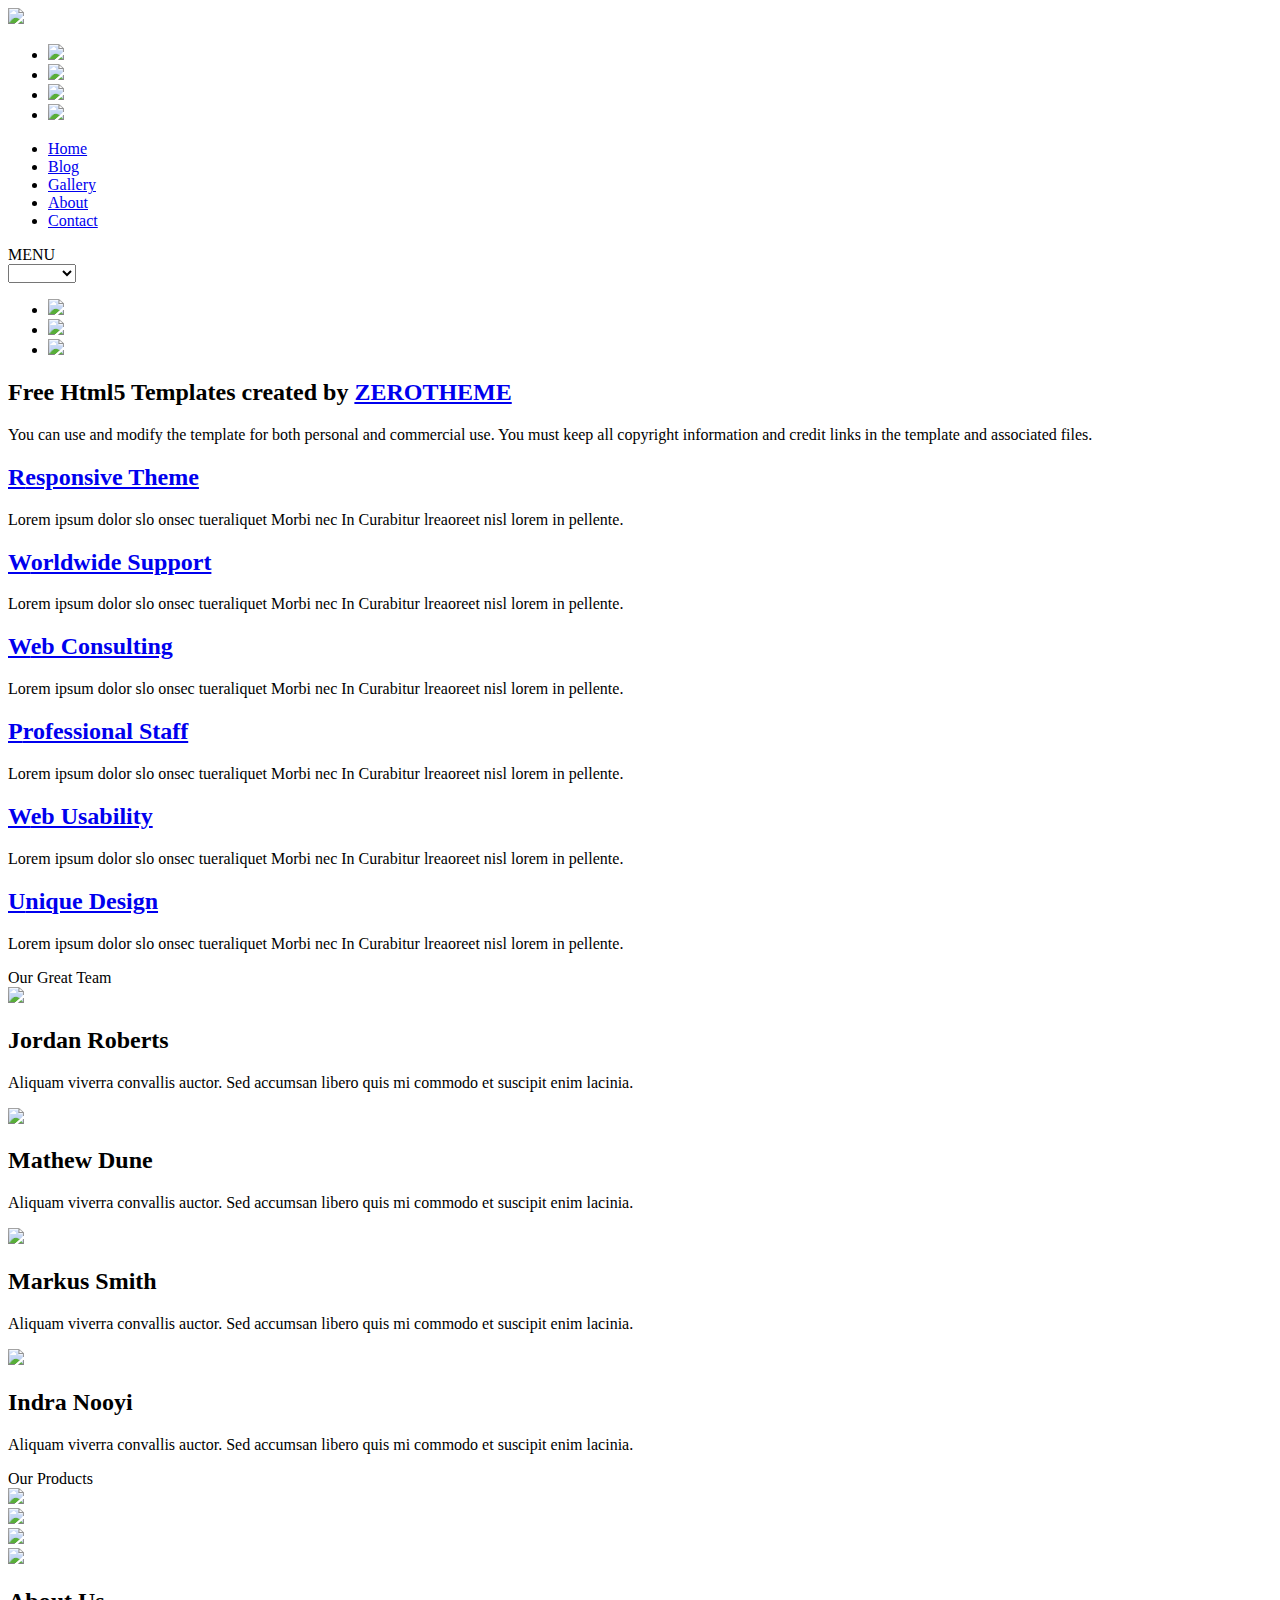
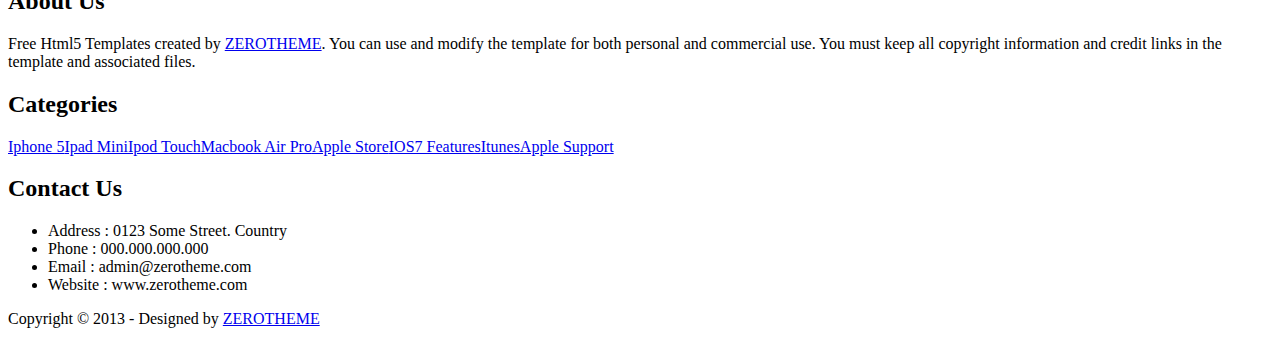
==== index.html @ 9ff7c89c "Add files via upload" ====
﻿<!DOCTYPE html>
<!--[if lt IE 7 ]><html class="ie ie6" lang="en"> <![endif]-->
<!--[if IE 7 ]><html class="ie ie7" lang="en"> <![endif]-->
<!--[if IE 8 ]><html class="ie ie8" lang="en"> <![endif]-->
<!--[if (gte IE 9)|!(IE)]><!--><html lang="en"> <!--<![endif]-->
<head>

    <!-- Basic Page Needs
  ================================================== -->
	<meta charset="utf-8">
	<title>zCorporate Free Html5 Responsive Template</title>
	<meta name="description" content="Free Html5 Templates and Free Responsive Themes Designed by Kimmy | zerotheme.com">
	<meta name="author" content="www.zerotheme.com">
	
    <!-- Mobile Specific Metas
  ================================================== -->
	<meta name="viewport" content="width=device-width, initial-scale=1, maximum-scale=1">
    
    <!-- CSS
  ================================================== -->
	<link rel="stylesheet" href="css/zerogrid.css">
	<link rel="stylesheet" href="css/style.css">
    <link rel="stylesheet" href="css/responsive.css">
	<link rel="stylesheet" href="css/responsiveslides.css" />
	
	<!--[if lt IE 8]>
       <div style=' clear: both; text-align:center; position: relative;'>
         <a href="http://windows.microsoft.com/en-US/internet-explorer/products/ie/home?ocid=ie6_countdown_bannercode">
           <img src="http://storage.ie6countdown.com/assets/100/images/banners/warning_bar_0000_us.jpg" border="0" height="42" width="820" alt="You are using an outdated browser. For a faster, safer browsing experience, upgrade for free today." />
        </a>
      </div>
    <![endif]-->
    <!--[if lt IE 9]>
		<script src="js/html5.js"></script>
		<script src="js/css3-mediaqueries.js"></script>
	<![endif]-->
	
	<link href='./images/favicon.ico' rel='icon' type='image/x-icon'/>
    <script src="js/jquery.min.js"></script>
	<script src="js/responsiveslides.js"></script>
	<script>
		$(function () {
		  $("#slider").responsiveSlides({
			auto: true,
			pager: false,
			nav: true,
			speed: 500,
			maxwidth: 962,
			namespace: "centered-btns"
		  });
		});
	</script>
</head>
<body>
<!--------------Header--------------->
<header>
	<div class="wrap-header zerogrid">
		<div id="logo"><a href="#"><img src="./images/logo.png"/></a></div>
		<div class="social">
			<ul>
				<li><a href="#"><img src="./images/social/facebook-icon.png" /></a></li>
				<li><a href="#"><img src="./images/social/google-icon.png" /></a></li>
				<li><a href="#"><img src="./images/social/twitter-bird-icon.png" /></a></li>
				<li><a href="#"><img src="./images/social/rss-icon.png" /></a></li>
			</ul>
		</div>
		<nav>
			<div class="wrap-nav">
				<div class="menu">
					<ul>
						<li class="current"><a href="index.html">Home</a></li>
						<li><a href="blog.html">Blog</a></li>
						<li><a href="gallery.html">Gallery</a></li>
						<li><a href="single.html">About</a></li>
						<li><a href="contact.html">Contact</a></li>
					</ul>
				</div>
				
				<div class="minimenu"><div>MENU</div>
					<select onchange="location=this.value">
						<option></option>
						<option value="index.html">Home</option>
						<option value="blog.html">Blog</option>
						<option value="gallery.html">Gallery</option>
						<option value="single.html">About</option>
						<option value="contact.html">Contact</option>
					</select>
				</div>
			</div>
		</nav>
	</div>
</header>

<div class="featured">
	<div class="wrap-featured zerogrid">
		<div class="slider">
			<div class="rslides_container">
				<ul class="rslides" id="slider">
					<li><img src="images/slide1.png"/></li>
					<li><img src="images/slide2.png"/></li>
					<li><img src="images/slide3.png"/></li>
				</ul>
			</div>
		</div>
	</div>
</div>

<!--------------Content--------------->
<section id="content">
	<div class="wrap-content zerogrid">
		
		<div class="row block01"><h2>Free Html5 Templates created by <a href="https://www.zerotheme.com" target="_blank">ZEROTHEME</a></h2>
		<p>You can use and modify the template for both personal and commercial use. You must keep all copyright information and credit links in the template and associated files.</p></div>
		
		<div class=divider></div>
		
		<div class="row block02">
			<div class="col-1-3">
				<div class="wrap-col">
					<a href="#"><h2><span>R</span>esponsive Theme</h2></a>
					<p>Lorem ipsum dolor slo onsec tueraliquet Morbi nec In Curabitur lreaoreet nisl lorem in pellente.</p>
				</div>
			</div>
			<div class="col-1-3">
				<div class="wrap-col">
					<a href="#"><h2><span>W</span>orldwide Support</h2></a>
					<p>Lorem ipsum dolor slo onsec tueraliquet Morbi nec In Curabitur lreaoreet nisl lorem in pellente.</p>
				</div>
			</div>
			<div class="col-1-3">
				<div class="wrap-col">
					<a href="#"><h2><span>W</span>eb Consulting</h2></a>
					<p>Lorem ipsum dolor slo onsec tueraliquet Morbi nec In Curabitur lreaoreet nisl lorem in pellente.</p>
				</div>
			</div>
			<div class="col-1-3">
				<div class="wrap-col">
					<a href="#"><h2><span>P</span>rofessional Staff</h2></a>
					<p>Lorem ipsum dolor slo onsec tueraliquet Morbi nec In Curabitur lreaoreet nisl lorem in pellente.</p>
				</div>
			</div>
			<div class="col-1-3">
				<div class="wrap-col">
					<a href="#"><h2><span>W</span>eb Usability</h2></a>
					<p>Lorem ipsum dolor slo onsec tueraliquet Morbi nec In Curabitur lreaoreet nisl lorem in pellente.</p>
				</div>
			</div>
			<div class="col-1-3">
				<div class="wrap-col">
					<a href="#"><h2><span>U</span>nique Design</h2></a>
					<p>Lorem ipsum dolor slo onsec tueraliquet Morbi nec In Curabitur lreaoreet nisl lorem in pellente.</p>
				</div>
			</div>
		</div>
		
		<div class="row block03">
			<div class="title"><span>Our Great Team</span></div>
			
			<div class="col-1-4">
				<div class="wrap-col">
					<img src="images/img1.jpg" />
					<h2>Jordan Roberts</h2>
					<p>Aliquam viverra convallis auctor. Sed accumsan libero quis mi commodo et suscipit enim lacinia. </p>
				</div>
			</div>
			<div class="col-1-4">
				<div class="wrap-col">
					<img src="images/img2.jpg" />
					<h2>Mathew Dune</h2>
					<p>Aliquam viverra convallis auctor. Sed accumsan libero quis mi commodo et suscipit enim lacinia. </p>
				</div>
			</div>
			<div class="col-1-4">
				<div class="wrap-col">
					<img src="images/img3.jpg" />
					<h2>Markus Smith</h2>
					<p>Aliquam viverra convallis auctor. Sed accumsan libero quis mi commodo et suscipit enim lacinia. </p>
				</div>
			</div>
			<div class="col-1-4">
				<div class="wrap-col">
					<img src="images/img4.jpg" />
					<h2>Indra Nooyi</h2>
					<p>Aliquam viverra convallis auctor. Sed accumsan libero quis mi commodo et suscipit enim lacinia. </p>
				</div>
			</div>
		</div>
		
		<div class="row block03 gallery">
			<div class="title"><span>Our Products</span></div>
			<div class="col-1-2">
				<div class="wrap-col">
					<a href="#"><img src="images/pro1.jpg" class="grayscale"/></a>
				</div>
			</div>
			<div class="col-1-2">
				<div class="wrap-col">
					<a href="#"><img src="images/pro2.jpg" class="grayscale"/></a>
				</div>
			</div>
			<div class="col-1-2">
				<div class="wrap-col">
					<a href="#"><img src="images/pro3.jpg" class="grayscale"/></a>
				</div>
			</div>
			<div class="col-1-2">
				<div class="wrap-col">
					<a href="#"><img src="images/pro4.jpg" class="grayscale"/></a>
				</div>
			</div>
		</div>
		
	</div>
</section>
<!--------------Footer--------------->
<footer>
	<div class="wrap-footer zerogrid">
		<div class="row">
			<div class="col-1-3">
				<div class="wrap-col">
					<div class="box">
						<div class="heading"><h2>About Us</h2></div>
						<div class="content">
							<p>Free Html5 Templates created by <a href="https://www.zerotheme.com" target="_blank">ZEROTHEME</a>. You can use and modify the template for both personal and commercial use. You must keep all copyright information and credit links in the template and associated files.</p>
						</div>
					</div>
				</div>
			</div>
			<div class="col-1-3">
				<div class="wrap-col">
					<div class="box">
						<div class="heading"><h2>Categories</h2></div>
						<div class="content">
							<div class="tag">
								<a href="#">Iphone 5</a><a href="#">Ipad Mini</a><a href="#">Ipod Touch</a><a href="#">Macbook Air Pro</a><a href="#">Apple Store</a><a href="#">IOS7 Features</a><a href="#">Itunes</a><a href="#">Apple Support</a>
							</div>
						</div>
					</div>
				</div>
			</div>
			<div class="col-1-3">
				<div class="wrap-col">
					<div class="box">
						<div class="heading"><h2>Contact Us</h2></div>
						<div class="content">
							<ul>
								<li>Address : 0123 Some Street. Country</li>
								<li>Phone : 000.000.000.000</li>
								<li>Email : admin@zerotheme.com</li>
								<li>Website : www.zerotheme.com</li>
							</ul>
						</div>
					</div>
				</div>
			</div>
		</div>
	</div>
	
	<div class="copyright">
		<p>Copyright © 2013 - Designed by <a href="https://www.zerotheme.com">ZEROTHEME</a></p>
	</div>
</footer>
</body></html>
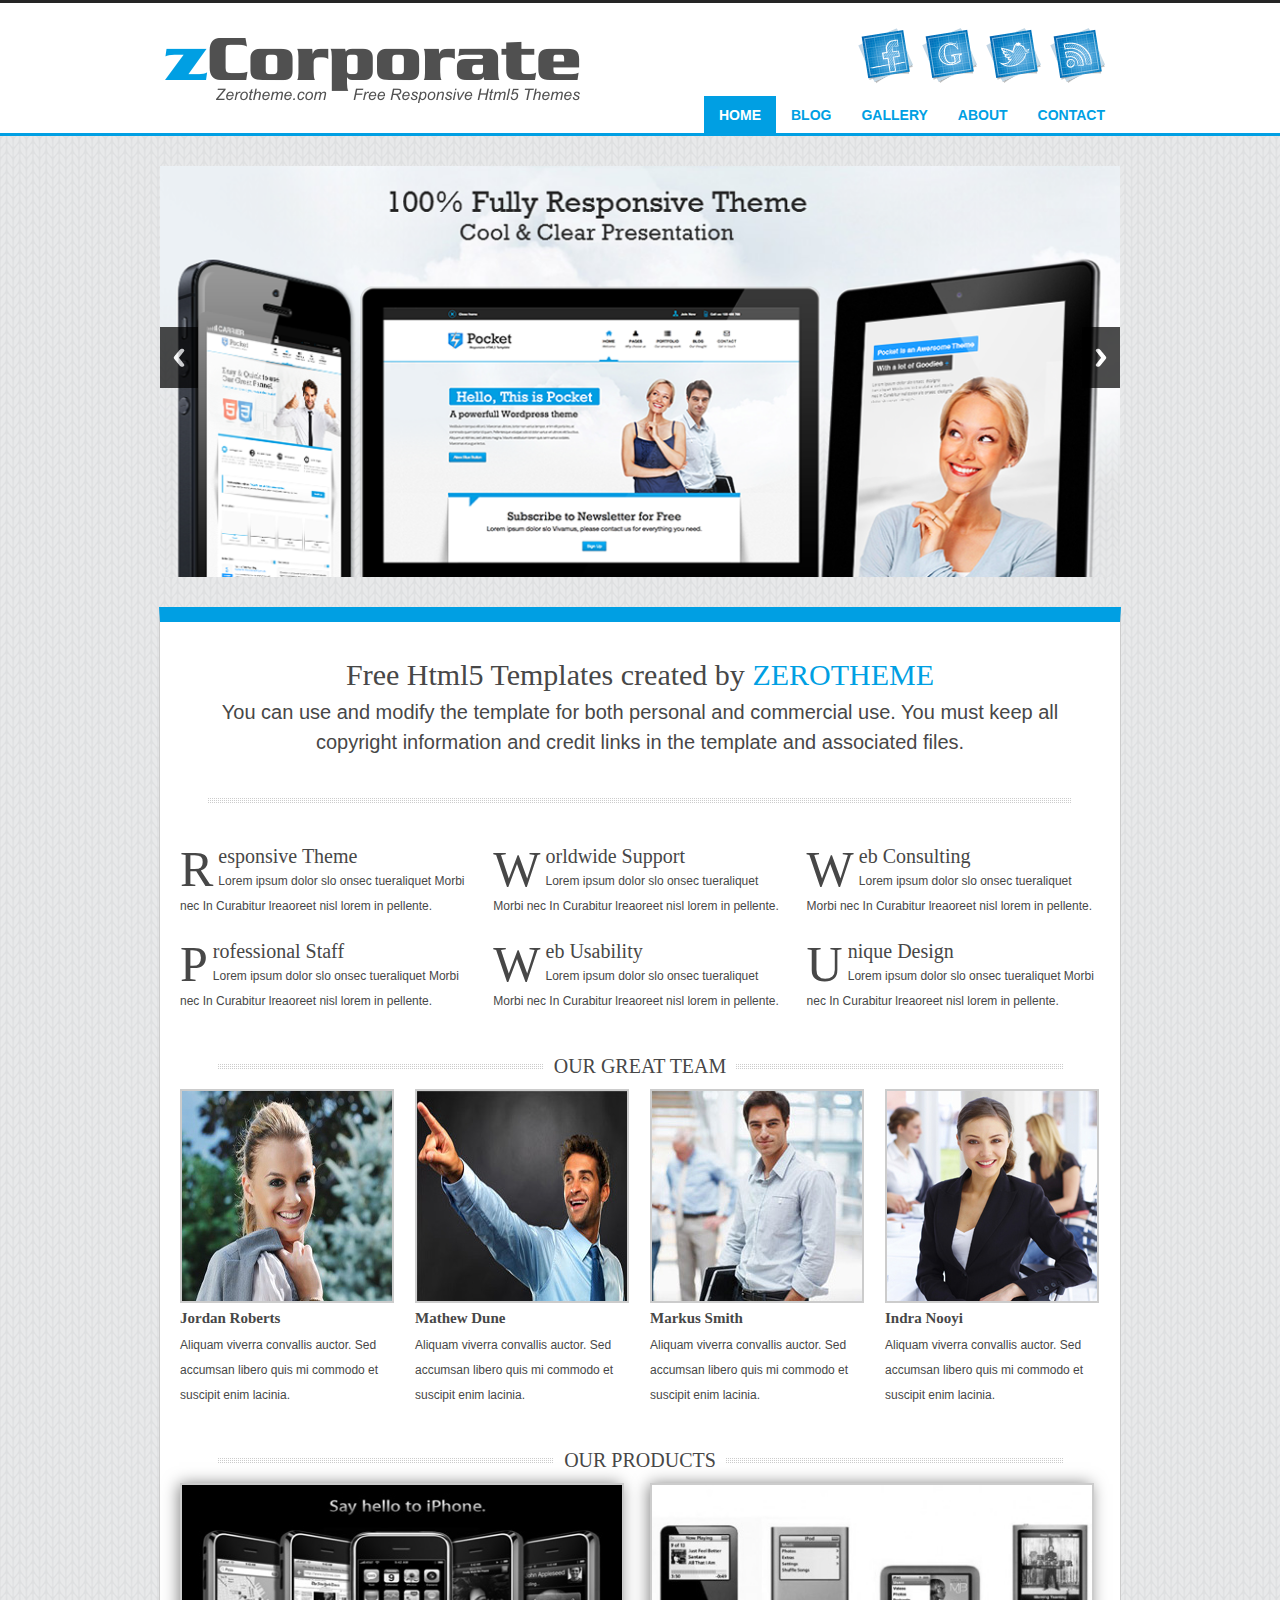
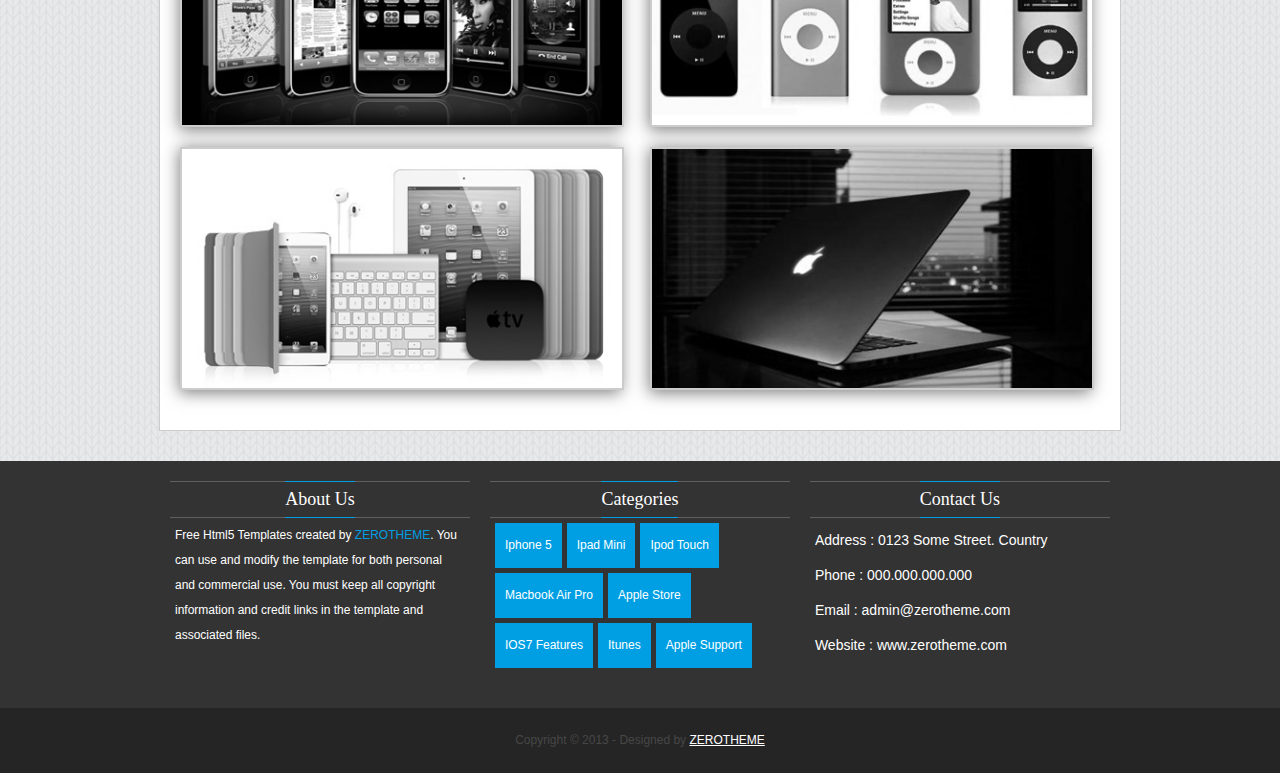
==== commit 88fabb32: "test" ====
--- a/index.html
+++ b/index.html
@@ -1,263 +1,263 @@
-﻿<!DOCTYPE html>
-<!--[if lt IE 7 ]><html class="ie ie6" lang="en"> <![endif]-->
-<!--[if IE 7 ]><html class="ie ie7" lang="en"> <![endif]-->
-<!--[if IE 8 ]><html class="ie ie8" lang="en"> <![endif]-->
-<!--[if (gte IE 9)|!(IE)]><!--><html lang="en"> <!--<![endif]-->
-<head>
-
-    <!-- Basic Page Needs
-  ================================================== -->
-	<meta charset="utf-8">
-	<title>zCorporate Free Html5 Responsive Template</title>
-	<meta name="description" content="Free Html5 Templates and Free Responsive Themes Designed by Kimmy | zerotheme.com">
-	<meta name="author" content="www.zerotheme.com">
-	
-    <!-- Mobile Specific Metas
-  ================================================== -->
-	<meta name="viewport" content="width=device-width, initial-scale=1, maximum-scale=1">
-    
-    <!-- CSS
-  ================================================== -->
-	<link rel="stylesheet" href="css/zerogrid.css">
-	<link rel="stylesheet" href="css/style.css">
-    <link rel="stylesheet" href="css/responsive.css">
-	<link rel="stylesheet" href="css/responsiveslides.css" />
-	
-	<!--[if lt IE 8]>
-       <div style=' clear: both; text-align:center; position: relative;'>
-         <a href="http://windows.microsoft.com/en-US/internet-explorer/products/ie/home?ocid=ie6_countdown_bannercode">
-           <img src="http://storage.ie6countdown.com/assets/100/images/banners/warning_bar_0000_us.jpg" border="0" height="42" width="820" alt="You are using an outdated browser. For a faster, safer browsing experience, upgrade for free today." />
-        </a>
-      </div>
-    <![endif]-->
-    <!--[if lt IE 9]>
-		<script src="js/html5.js"></script>
-		<script src="js/css3-mediaqueries.js"></script>
-	<![endif]-->
-	
-	<link href='./images/favicon.ico' rel='icon' type='image/x-icon'/>
-    <script src="js/jquery.min.js"></script>
-	<script src="js/responsiveslides.js"></script>
-	<script>
-		$(function () {
-		  $("#slider").responsiveSlides({
-			auto: true,
-			pager: false,
-			nav: true,
-			speed: 500,
-			maxwidth: 962,
-			namespace: "centered-btns"
-		  });
-		});
-	</script>
-</head>
-<body>
-<!--------------Header--------------->
-<header>
-	<div class="wrap-header zerogrid">
-		<div id="logo"><a href="#"><img src="./images/logo.png"/></a></div>
-		<div class="social">
-			<ul>
-				<li><a href="#"><img src="./images/social/facebook-icon.png" /></a></li>
-				<li><a href="#"><img src="./images/social/google-icon.png" /></a></li>
-				<li><a href="#"><img src="./images/social/twitter-bird-icon.png" /></a></li>
-				<li><a href="#"><img src="./images/social/rss-icon.png" /></a></li>
-			</ul>
-		</div>
-		<nav>
-			<div class="wrap-nav">
-				<div class="menu">
-					<ul>
-						<li class="current"><a href="index.html">Home</a></li>
-						<li><a href="blog.html">Blog</a></li>
-						<li><a href="gallery.html">Gallery</a></li>
-						<li><a href="single.html">About</a></li>
-						<li><a href="contact.html">Contact</a></li>
-					</ul>
-				</div>
-				
-				<div class="minimenu"><div>MENU</div>
-					<select onchange="location=this.value">
-						<option></option>
-						<option value="index.html">Home</option>
-						<option value="blog.html">Blog</option>
-						<option value="gallery.html">Gallery</option>
-						<option value="single.html">About</option>
-						<option value="contact.html">Contact</option>
-					</select>
-				</div>
-			</div>
-		</nav>
-	</div>
-</header>
-
-<div class="featured">
-	<div class="wrap-featured zerogrid">
-		<div class="slider">
-			<div class="rslides_container">
-				<ul class="rslides" id="slider">
-					<li><img src="images/slide1.png"/></li>
-					<li><img src="images/slide2.png"/></li>
-					<li><img src="images/slide3.png"/></li>
-				</ul>
-			</div>
-		</div>
-	</div>
-</div>
-
-<!--------------Content--------------->
-<section id="content">
-	<div class="wrap-content zerogrid">
-		
-		<div class="row block01"><h2>Free Html5 Templates created by <a href="https://www.zerotheme.com" target="_blank">ZEROTHEME</a></h2>
-		<p>You can use and modify the template for both personal and commercial use. You must keep all copyright information and credit links in the template and associated files.</p></div>
-		
-		<div class=divider></div>
-		
-		<div class="row block02">
-			<div class="col-1-3">
-				<div class="wrap-col">
-					<a href="#"><h2><span>R</span>esponsive Theme</h2></a>
-					<p>Lorem ipsum dolor slo onsec tueraliquet Morbi nec In Curabitur lreaoreet nisl lorem in pellente.</p>
-				</div>
-			</div>
-			<div class="col-1-3">
-				<div class="wrap-col">
-					<a href="#"><h2><span>W</span>orldwide Support</h2></a>
-					<p>Lorem ipsum dolor slo onsec tueraliquet Morbi nec In Curabitur lreaoreet nisl lorem in pellente.</p>
-				</div>
-			</div>
-			<div class="col-1-3">
-				<div class="wrap-col">
-					<a href="#"><h2><span>W</span>eb Consulting</h2></a>
-					<p>Lorem ipsum dolor slo onsec tueraliquet Morbi nec In Curabitur lreaoreet nisl lorem in pellente.</p>
-				</div>
-			</div>
-			<div class="col-1-3">
-				<div class="wrap-col">
-					<a href="#"><h2><span>P</span>rofessional Staff</h2></a>
-					<p>Lorem ipsum dolor slo onsec tueraliquet Morbi nec In Curabitur lreaoreet nisl lorem in pellente.</p>
-				</div>
-			</div>
-			<div class="col-1-3">
-				<div class="wrap-col">
-					<a href="#"><h2><span>W</span>eb Usability</h2></a>
-					<p>Lorem ipsum dolor slo onsec tueraliquet Morbi nec In Curabitur lreaoreet nisl lorem in pellente.</p>
-				</div>
-			</div>
-			<div class="col-1-3">
-				<div class="wrap-col">
-					<a href="#"><h2><span>U</span>nique Design</h2></a>
-					<p>Lorem ipsum dolor slo onsec tueraliquet Morbi nec In Curabitur lreaoreet nisl lorem in pellente.</p>
-				</div>
-			</div>
-		</div>
-		
-		<div class="row block03">
-			<div class="title"><span>Our Great Team</span></div>
-			
-			<div class="col-1-4">
-				<div class="wrap-col">
-					<img src="images/img1.jpg" />
-					<h2>Jordan Roberts</h2>
-					<p>Aliquam viverra convallis auctor. Sed accumsan libero quis mi commodo et suscipit enim lacinia. </p>
-				</div>
-			</div>
-			<div class="col-1-4">
-				<div class="wrap-col">
-					<img src="images/img2.jpg" />
-					<h2>Mathew Dune</h2>
-					<p>Aliquam viverra convallis auctor. Sed accumsan libero quis mi commodo et suscipit enim lacinia. </p>
-				</div>
-			</div>
-			<div class="col-1-4">
-				<div class="wrap-col">
-					<img src="images/img3.jpg" />
-					<h2>Markus Smith</h2>
-					<p>Aliquam viverra convallis auctor. Sed accumsan libero quis mi commodo et suscipit enim lacinia. </p>
-				</div>
-			</div>
-			<div class="col-1-4">
-				<div class="wrap-col">
-					<img src="images/img4.jpg" />
-					<h2>Indra Nooyi</h2>
-					<p>Aliquam viverra convallis auctor. Sed accumsan libero quis mi commodo et suscipit enim lacinia. </p>
-				</div>
-			</div>
-		</div>
-		
-		<div class="row block03 gallery">
-			<div class="title"><span>Our Products</span></div>
-			<div class="col-1-2">
-				<div class="wrap-col">
-					<a href="#"><img src="images/pro1.jpg" class="grayscale"/></a>
-				</div>
-			</div>
-			<div class="col-1-2">
-				<div class="wrap-col">
-					<a href="#"><img src="images/pro2.jpg" class="grayscale"/></a>
-				</div>
-			</div>
-			<div class="col-1-2">
-				<div class="wrap-col">
-					<a href="#"><img src="images/pro3.jpg" class="grayscale"/></a>
-				</div>
-			</div>
-			<div class="col-1-2">
-				<div class="wrap-col">
-					<a href="#"><img src="images/pro4.jpg" class="grayscale"/></a>
-				</div>
-			</div>
-		</div>
-		
-	</div>
-</section>
-<!--------------Footer--------------->
-<footer>
-	<div class="wrap-footer zerogrid">
-		<div class="row">
-			<div class="col-1-3">
-				<div class="wrap-col">
-					<div class="box">
-						<div class="heading"><h2>About Us</h2></div>
-						<div class="content">
-							<p>Free Html5 Templates created by <a href="https://www.zerotheme.com" target="_blank">ZEROTHEME</a>. You can use and modify the template for both personal and commercial use. You must keep all copyright information and credit links in the template and associated files.</p>
-						</div>
-					</div>
-				</div>
-			</div>
-			<div class="col-1-3">
-				<div class="wrap-col">
-					<div class="box">
-						<div class="heading"><h2>Categories</h2></div>
-						<div class="content">
-							<div class="tag">
-								<a href="#">Iphone 5</a><a href="#">Ipad Mini</a><a href="#">Ipod Touch</a><a href="#">Macbook Air Pro</a><a href="#">Apple Store</a><a href="#">IOS7 Features</a><a href="#">Itunes</a><a href="#">Apple Support</a>
-							</div>
-						</div>
-					</div>
-				</div>
-			</div>
-			<div class="col-1-3">
-				<div class="wrap-col">
-					<div class="box">
-						<div class="heading"><h2>Contact Us</h2></div>
-						<div class="content">
-							<ul>
-								<li>Address : 0123 Some Street. Country</li>
-								<li>Phone : 000.000.000.000</li>
-								<li>Email : admin@zerotheme.com</li>
-								<li>Website : www.zerotheme.com</li>
-							</ul>
-						</div>
-					</div>
-				</div>
-			</div>
-		</div>
-	</div>
-	
-	<div class="copyright">
-		<p>Copyright © 2013 - Designed by <a href="https://www.zerotheme.com">ZEROTHEME</a></p>
-	</div>
-</footer>
+﻿<!DOCTYPE html>
+<!--[if lt IE 7 ]><html class="ie ie6" lang="en"> <![endif]-->
+<!--[if IE 7 ]><html class="ie ie7" lang="en"> <![endif]-->
+<!--[if IE 8 ]><html class="ie ie8" lang="en"> <![endif]-->
+<!--[if (gte IE 9)|!(IE)]><!--><html lang="en"> <!--<![endif]-->
+<head>
+
+    <!-- Basic Page Needs
+  ================================================== -->
+	<meta charset="utf-8">
+	<title>zCorporate Free Html5 Responsive Template</title>
+	<meta name="description" content="Free Html5 Templates and Free Responsive Themes Designed by Kimmy | zerotheme.com">
+	<meta name="author" content="www.zerotheme.com">
+	
+    <!-- Mobile Specific Metas
+  ================================================== -->
+	<meta name="viewport" content="width=device-width, initial-scale=1, maximum-scale=1">
+    
+    <!-- CSS
+  ================================================== -->
+	<link rel="stylesheet" href="css/zerogrid.css">
+	<link rel="stylesheet" href="css/style.css">
+    <link rel="stylesheet" href="css/responsive.css">
+	<link rel="stylesheet" href="css/responsiveslides.css" />
+	
+	<!--[if lt IE 8]>
+       <div style=' clear: both; text-align:center; position: relative;'>
+         <a href="http://windows.microsoft.com/en-US/internet-explorer/products/ie/home?ocid=ie6_countdown_bannercode">
+           <img src="http://storage.ie6countdown.com/assets/100/images/banners/warning_bar_0000_us.jpg" border="0" height="42" width="820" alt="You are using an outdated browser. For a faster, safer browsing experience, upgrade for free today." />
+        </a>
+      </div>
+    <![endif]-->
+    <!--[if lt IE 9]>
+		<script src="js/html5.js"></script>
+		<script src="js/css3-mediaqueries.js"></script>
+	<![endif]-->
+	
+	<link href='./images/favicon.ico' rel='icon' type='image/x-icon'/>
+    <script src="js/jquery.min.js"></script>
+	<script src="js/responsiveslides.js"></script>
+	<script>
+		$(function () {
+		  $("#slider").responsiveSlides({
+			auto: true,
+			pager: false,
+			nav: true,
+			speed: 500,
+			maxwidth: 962,
+			namespace: "centered-btns"
+		  });
+		});
+	</script>
+</head>
+<body>
+<!--------------Header--------------->
+<header>
+	<div class="wrap-header zerogrid">
+		<div id="logo"><a href="#"><img src="./images/logo.png"/></a></div>
+		<div class="social">
+			<ul>
+				<li><a href="#"><img src="./images/social/facebook-icon.png" /></a></li>
+				<li><a href="#"><img src="./images/social/google-icon.png" /></a></li>
+				<li><a href="#"><img src="./images/social/twitter-bird-icon.png" /></a></li>
+				<li><a href="#"><img src="./images/social/rss-icon.png" /></a></li>
+			</ul>
+		</div>
+		<nav>
+			<div class="wrap-nav">
+				<div class="menu">
+					<ul>
+						<li class="current"><a href="index.html">Home</a></li>
+						<li><a href="blog.html">Blog</a></li>
+						<li><a href="gallery.html">Gallery</a></li>
+						<li><a href="single.html">About</a></li>
+						<li><a href="contact.html">Contact</a></li>
+					</ul>
+				</div>
+				
+				<div class="minimenu"><div>MENU</div>
+					<select onchange="location=this.value">
+						<option></option>
+						<option value="index.html">Home</option>
+						<option value="blog.html">Blog</option>
+						<option value="gallery.html">Gallery</option>
+						<option value="single.html">About</option>
+						<option value="contact.html">Contact</option>
+					</select>
+				</div>
+			</div>
+		</nav>
+	</div>
+</header>
+
+<div class="featured">
+	<div class="wrap-featured zerogrid">
+		<div class="slider">
+			<div class="rslides_container">
+				<ul class="rslides" id="slider">
+					<li><img src="images/slide1.png"/></li>
+					<li><img src="images/slide2.png"/></li>
+					<li><img src="images/slide3.png"/></li>
+				</ul>
+			</div>
+		</div>
+	</div>
+</div>
+
+<!--------------Content--------------->
+<section id="content">
+	<div class="wrap-content zerogrid">
+		
+		<div class="row block01"><h2>Free Html5 Templates created by <a href="https://www.zerotheme.com" target="_blank">ZEROTHEME</a></h2>
+		<p>You can use and modify the template for both personal and commercial use. You must keep all copyright information and credit links in the template and associated files.</p></div>
+		
+		<div class=divider></div>
+		
+		<div class="row block02">
+			<div class="col-1-3">
+				<div class="wrap-col">
+					<a href="#"><h2><span>R</span>esponsive Theme</h2></a>
+					<p>Lorem ipsum dolor slo onsec tueraliquet Morbi nec In Curabitur lreaoreet nisl lorem in pellente.</p>
+				</div>
+			</div>
+			<div class="col-1-3">
+				<div class="wrap-col">
+					<a href="#"><h2><span>W</span>orldwide Support</h2></a>
+					<p>Lorem ipsum dolor slo onsec tueraliquet Morbi nec In Curabitur lreaoreet nisl lorem in pellente.</p>
+				</div>
+			</div>
+			<div class="col-1-3">
+				<div class="wrap-col">
+					<a href="#"><h2><span>W</span>eb Consulting</h2></a>
+					<p>Lorem ipsum dolor slo onsec tueraliquet Morbi nec In Curabitur lreaoreet nisl lorem in pellente.</p>
+				</div>
+			</div>
+			<div class="col-1-3">
+				<div class="wrap-col">
+					<a href="#"><h2><span>P</span>rofessional Staff</h2></a>
+					<p>Lorem ipsum dolor slo onsec tueraliquet Morbi nec In Curabitur lreaoreet nisl lorem in pellente.</p>
+				</div>
+			</div>
+			<div class="col-1-3">
+				<div class="wrap-col">
+					<a href="#"><h2><span>W</span>eb Usability</h2></a>
+					<p>Lorem ipsum dolor slo onsec tueraliquet Morbi nec In Curabitur lreaoreet nisl lorem in pellente.</p>
+				</div>
+			</div>
+			<div class="col-1-3">
+				<div class="wrap-col">
+					<a href="#"><h2><span>U</span>nique Design</h2></a>
+					<p>Lorem ipsum dolor slo onsec tueraliquet Morbi nec In Curabitur lreaoreet nisl lorem in pellente.</p>
+				</div>
+			</div>
+		</div>
+		
+		<div class="row block03">
+			<div class="title"><span>Our Great Team</span></div>
+			
+			<div class="col-1-4">
+				<div class="wrap-col">
+					<img src="images/img1.jpg" />
+					<h2>Jordan Roberts</h2>
+					<p>Aliquam viverra convallis auctor. Sed accumsan libero quis mi commodo et suscipit enim lacinia. </p>
+				</div>
+			</div>
+			<div class="col-1-4">
+				<div class="wrap-col">
+					<img src="images/img2.jpg" />
+					<h2>Mathew Dune</h2>
+					<p>Aliquam viverra convallis auctor. Sed accumsan libero quis mi commodo et suscipit enim lacinia. </p>
+				</div>
+			</div>
+			<div class="col-1-4">
+				<div class="wrap-col">
+					<img src="images/img3.jpg" />
+					<h2>Markus Smith</h2>
+					<p>Aliquam viverra convallis auctor. Sed accumsan libero quis mi commodo et suscipit enim lacinia. </p>
+				</div>
+			</div>
+			<div class="col-1-4">
+				<div class="wrap-col">
+					<img src="images/img4.jpg" />
+					<h2>Indra Nooyi</h2>
+					<p>Aliquam viverra convallis auctor. Sed accumsan libero quis mi commodo et suscipit enim lacinia. </p>
+				</div>
+			</div>
+		</div>
+		
+		<div class="row block03 gallery">
+			<div class="title"><span>Our Products</span></div>
+			<div class="col-1-2">
+				<div class="wrap-col">
+					<a href="#"><img src="images/pro1.jpg" class="grayscale"/></a>
+				</div>
+			</div>
+			<div class="col-1-2">
+				<div class="wrap-col">
+					<a href="#"><img src="images/pro2.jpg" class="grayscale"/></a>
+				</div>
+			</div>
+			<div class="col-1-2">
+				<div class="wrap-col">
+					<a href="#"><img src="images/pro3.jpg" class="grayscale"/></a>
+				</div>
+			</div>
+			<div class="col-1-2">
+				<div class="wrap-col">
+					<a href="#"><img src="images/pro4.jpg" class="grayscale"/></a>
+				</div>
+			</div>
+		</div>
+		
+	</div>
+</section>
+<!--------------Footer--------------->
+<footer>
+	<div class="wrap-footer zerogrid">
+		<div class="row">
+			<div class="col-1-3">
+				<div class="wrap-col">
+					<div class="box">
+						<div class="heading"><h2>About Us</h2></div>
+						<div class="content">
+							<p>Free Html5 Templates created by <a href="https://www.zerotheme.com" target="_blank">ZEROTHEME</a>. You can use and modify the template for both personal and commercial use. You must keep all copyright information and credit links in the template and associated files.</p>
+						</div>
+					</div>
+				</div>
+			</div>
+			<div class="col-1-3">
+				<div class="wrap-col">
+					<div class="box">
+						<div class="heading"><h2>Categories</h2></div>
+						<div class="content">
+							<div class="tag">
+								<a href="#">Iphone 5</a><a href="#">Ipad Mini</a><a href="#">Ipod Touch</a><a href="#">Macbook Air Pro</a><a href="#">Apple Store</a><a href="#">IOS7 Features</a><a href="#">Itunes</a><a href="#">Apple Support</a>
+							</div>
+						</div>
+					</div>
+				</div>
+			</div>
+			<div class="col-1-3">
+				<div class="wrap-col">
+					<div class="box">
+						<div class="heading"><h2>Contact Us</h2></div>
+						<div class="content">
+							<ul>
+								<li>Address : 0123 Some Street. Country</li>
+								<li>Phone : 000.000.000.000</li>
+								<li>Email : admin@zerotheme.com</li>
+								<li>Website : www.zerotheme.com</li>
+							</ul>
+						</div>
+					</div>
+				</div>
+			</div>
+		</div>
+	</div>
+	
+	<div class="copyright">
+		<p>Copyright © 2013 - Designed by <a href="https://www.zerotheme.com">ZEROTHEME</a></p>
+	</div>
+</footer>
 </body></html>--- a/css/zerogrid.css
+++ b/css/zerogrid.css
@@ -0,0 +1,63 @@
+/*
+Free Html5 Responsive Templates
+Author: Kimmy
+Author URI: https://www.zerotheme.com/
+*/
+/* -------------------------------------------- */
+/* ------------------Grid System--------------- */ 
+.zerogrid{ width: 960px; position: relative; margin: 0 auto; padding: 0px;}
+.zerogrid:after { content: "\0020"; display: block; height: 0; clear: both; visibility: hidden; }
+
+.zerogrid .row{}
+.zerogrid .row:before,.row:after { content: '\0020'; display: block; overflow: hidden; visibility: hidden; width: 0; height: 0; }
+.zerogrid .row:after{clear: both; }
+.zerogrid .row{zoom: 1;}
+
+.zerogrid .wrap-col{margin:10px;}
+
+.zerogrid .col-1-2, .zerogrid .col-1-3, .zerogrid .col-2-3, .zerogrid .col-1-4, .zerogrid .col-2-4, .zerogrid .col-3-4, .zerogrid .col-1-5, .zerogrid .col-2-5, .zerogrid .col-3-5, .zerogrid .col-4-5, .zerogrid .col-1-6, .zerogrid .col-2-6, .zerogrid .col-3-6, .zerogrid .col-4-6, .zerogrid .col-5-6{float:left; display: inline-block;}
+
+.zerogrid .col-full{width:100%;}
+
+.zerogrid .col-1-2{width:50%;}
+
+.zerogrid .col-1-3{width:33.33%;}
+.zerogrid .col-2-3{width:66.66%;}
+
+.zerogrid .col-1-4{width:25%;}
+.zerogrid .col-2-4{width:50%;}
+.zerogrid .col-3-4{width:75%;}
+
+.zerogrid .col-1-5{width:20%;}
+.zerogrid .col-2-5{width:40%;}
+.zerogrid .col-3-5{width:60%;}
+.zerogrid .col-4-5{width:80%;}
+
+.zerogrid .col-1-6{width:16.66%;}
+.zerogrid .col-2-6{width:33.33%;}
+.zerogrid .col-3-6{width:50%;}
+.zerogrid .col-4-6{width:66.66%;}
+.zerogrid .col-5-6{width:83.33%;}
+
+@media only screen and (min-width: 768px) and (max-width: 959px) {
+	.zerogrid{width:768px;}
+}
+
+@media only screen and (max-width: 767px) {
+	.zerogrid{width:100%;}
+}
+
+@media only screen and (min-width: 620px) and (max-width: 767px) {
+	.zerogrid{width:100%;}
+}
+
+@media only screen and (min-width: 480px) and (max-width: 619px) {
+	.zerogrid{width:100%;}
+	.zerogrid .col-1-3, .zerogrid .col-2-3{width:100%;}
+	.zerogrid .col-1-4{width:50%;}
+	.zerogrid .col-1-6, .zerogrid .col-2-6, .zerogrid .col-3-6, .zerogrid .col-4-6, .zerogrid .col-5-6{width:100%;}
+}
+
+@media only screen and (max-width: 479px) {
+	.zerogrid, .zerogrid .col-1-2, .zerogrid .col-1-3, .zerogrid .col-2-3, .zerogrid .col-1-4, .zerogrid .col-2-4, .zerogrid .col-3-4, .zerogrid .col-1-5, .zerogrid .col-2-5, .zerogrid .col-3-5, .zerogrid .col-4-5, .zerogrid .col-1-6, .zerogrid .col-2-6, .zerogrid .col-3-6, .zerogrid .col-4-6, .zerogrid .col-5-6{width:100%;}
+}--- a/css/style.css
+++ b/css/style.css
@@ -0,0 +1,183 @@
+/*
+Free Html5 Responsive Templates
+Author: Kimmy
+Author URI: https://www.zerotheme.com/
+*/
+/* -------------------------------------------- */
+/* ------------------Reset--------------------- */
+a,abbr,acronym,address,applet,article,aside,audio,b,blockquote,big,body,center,canvas,caption,cite,code,command,datalist,dd,del,details,dfn,dl,div,dt,em,embed,fieldset,figcaption,figure,font,footer,form,h1,h2,h3,h4,h5,h6,header,hgroup,html,i,iframe,img,ins,kbd,keygen,label,legend,li,meter,nav,object,ol,output,p,pre,progress,q,s,samp,section,small,span,source,strike,strong,sub,sup,table,tbody,tfoot,thead,th,tr,tdvideo,tt,u,ul,var{background:transparent;border:0 none;font-size:100%;margin:0;padding:0;border:0;outline:0;vertical-align:top;}ol, ul {list-style:none;}blockquote, q {quotes:none;}table, table td {padding:0;border:none;border-collapse:collapse;}img {vertical-align:top;}embed {vertical-align:top;}
+article, aside, audio, canvas, command, datalist, details, embed, figcaption, figure, footer, header, hgroup, keygen, meter, nav, output, progress, section, source, video {display:block;}
+mark, rp, rt, ruby, summary, time {display:inline;}
+input, textarea {border:0; padding:0; margin:0; outline: 0;}
+iframe {border:0; margin:0; padding:0;}
+input, textarea, select {margin:0; padding:0px;}
+
+/* -------------------------------------------- */
+/* ------------------Font---------------------- */
+
+/*Add your font at here*/
+
+/* -------------------------------------------- */
+/* ------------------Style--------------------- */
+html, body {width:100%; padding:0; margin:0;}
+body {background: url("../images/parttern.png"); color: #474747;font: 12px/25px Arial, Helvetica, sans-serif;}
+
+a{color: #009FE3; text-decoration: none;}
+a:hover {color: #009FE3; text-decoration: none;}
+
+a.button{cursor: pointer;color: #ffffff;line-height: 14px;font-family: Arial, Helvetica, sans-serif;font-size: 14px;font-weight: bold;	background: #3F3F3F;}
+a.button {display: inline-block;text-decoration: none;padding: 6px 12px 6px 12px;}
+a.button:hover{}
+
+h2, .title{font-family: Rockwell,'Kameron',serif;}
+
+.clear{content: "\0020"; display: block; height: 0; clear: both; visibility: hidden; }
+
+/* -------------------------------------------- */
+/* ------------------Header-------------------- */
+header {background:#FFFFFF; border-top: 3px solid #252525; border-bottom: 3px solid #009FE3;}
+header .wrap-header{height: 130px;}
+
+header #logo {position:absolute; top:30px; padding:5px; width: 100%;}
+
+nav {}
+nav .wrap-nav{position:absolute; bottom:0px; right:0px; height: 37px;}
+
+.menu ul {list-style: none;margin: 0;padding: 0;}
+.menu  ul li {position: relative;float: left;padding: 6px 5px 0px 5px;}
+.menu  ul li:hover {background:#009FE3;}
+.menu  ul li a {font-size: 14px; line-height:14px;color: #009FE3;display: block;padding: 6px 10px;margin-bottom: 5px;z-index: 6;position: relative; text-transform:uppercase; font-weight: bold;}
+.menu  ul li:hover a {color:#ffffff;}
+.menu li.current{background:#009FE3;}
+.menu li.current a {color:#ffffff;}
+
+.minimenu{display:none;}
+.minimenu{position: relative;margin: 0px;background:#333333;}
+.minimenu div{overflow: hidden;position: relative;font: 18px/37px 'PT Sans Narrow';color: #fff;text-align:center;text-transform:uppercase;font-weight:bold;}
+.minimenu select{position: absolute;top: 0px;left: 0px;width: 100%;height: 100%; opacity: 0;filter: progid:DXImageTransform.Microsoft.Alpha(opacity=0);	cursor: pointer;}
+
+.social{position: absolute; right: 10px; top: 20px;}
+.social ul{list-style: none;margin: 0;padding: 0;}
+.social ul li{position: relative;float: left;}
+
+/* -------------------------------------------- */
+/* ------------------Featured---------------- */
+
+.featured{margin:30px auto;}
+.featured .wrap-featured{background:#333;}
+.featured .wrap-featured .slider{padding: 0px;}
+
+/* -------------------------------------------- */
+/* ------------------Content------------------- */
+#content {}
+#content .wrap-content{background-color:#FFF; border:1px solid #CCC; border-top: 15px solid #009FE3; margin-top: 30px;}
+
+.divider{background: url("../images/divider.png") repeat-x; height: 7px; width: 90%; margin: auto;}
+
+.block01 {margin:10px;}
+.block01 h2 { padding-top:30px; font-size: 30px; text-align: center; font-weight: normal;}
+.block01 p { padding: 10px 30px 30px 30px; font-size:20px; text-align:center; line-height:30px;}
+
+.block02 {margin:30px 0; padding: 0 10px;}
+.block02 h2{font-size:20px; font-weight: normal;}
+.block02 a{color: #474747;}
+.block02 a:hover{color: #009FE3;}
+.block02 span {font-size: 50px; float: left; margin: 0px 5px 0 0; line-height: 1;}
+
+.block03 {margin: 30px 0; padding: 0 10px;}
+.block03 .title{width: 90%; background: url("../images/divider.png") repeat-x 50% 50%; margin: auto; text-align: center;}
+.block03 .title span{ background: #ffffff; padding: 10px; font-size: 20px; text-transform: uppercase;}
+.block03 img{border:2px solid #CCCCCC;}
+.block03 h2{font-size:15px; line-height:30px;}
+
+.block04 {margin: 30px 0; padding: 0 10px;}
+.block04 .title{width: 90%; background: url("../images/divider.png") repeat-x 50% 50%; margin: auto; text-align: center;}
+.block04 .title span{ background: #ffffff; padding: 10px; font-size: 20px; text-transform: uppercase;}
+
+.block05 {margin: 30px 0;}
+.block05 .title{width: 90%; background: url("../images/divider.png") repeat-x 50% 50%; margin: auto; text-align: center;}
+.block05 .title span{ background: #ffffff; padding: 10px; font-size: 20px; text-transform: uppercase;}
+.block05 article{ clear: both; margin-bottom:30px; padding: 0 10px;}
+.block05 article h2{font-size:25px; line-height:30px; font-weight:normal;}
+.block05 article .info{font-style:italic; padding: 10px 0px;}
+.block05 article img{ margin-bottom:10px; width: 100%; border: 5px solid #333;}
+.block05 .box{margin-bottom:20px; padding: 0 10px;}
+.block05 .heading{padding:5px 0px; border-bottom:2px solid #615E5F}
+.block05 .heading h2{font-size:16px; font-weight:normal; display:inline; border-bottom: 2px solid #009FE3; padding-bottom: 8px;}
+.block05 .content{ margin: 5px 0px ;}
+.block05 .content .list{padding: 10px; margin-left: 10px;}
+.block05 .content ul{ font-size:14px; list-style-type:circle;}
+.block05 .content ul li{padding:5px; border-bottom: 1px solid #E2E2E2;}
+
+/* -------------------------------------------- */
+/* ------------------Footer-------------------- */
+footer {background-color:#333; margin-top:30px;}
+footer .wrap-footer{padding:10px 0px; color:#ffffff;}
+
+footer .box{}
+footer .heading{ padding:5px 0; border-bottom:1px solid #615E5F; border-top:1px solid #615E5F; text-align: center;}
+footer .heading h2{font-size:18px; font-weight:normal; display:inline;border-bottom: 1px solid #009FE3; border-top: 1px solid #009FE3; padding: 7px 0 8px 0;}
+footer .content{padding:5px}
+footer .content ul{ font-size:14px;}
+footer .content ul li{padding:5px 0;}
+footer .content .tag a{padding: 10px; background: #009FE3; margin: 0px 5px 5px 0px; float: left; color: #ffffff;}
+footer .content .tag a:hover{color: #ffffff; background: #4cc7fc;}
+
+.copyright{text-align:center; margin-top:20px; background: #252525; padding: 20px 0px;}
+.copyright a{color:#ffffff; text-decoration:underline;}
+
+/*------------gallery*/
+.gallery {}
+.gallery a {display: block;	margin: 0px 10px 10px 0px;position: relative;
+	-webkit-box-shadow: 0 2px 15px 1px rgba(0, 0, 0, 0.5);
+	-moz-box-shadow: 0 2px 15px 1px rgba(0, 0, 0, 0.5);
+	box-shadow: 0 2px 15px 1px rgba(0, 0, 0, 0.5);}
+
+/*Left and Right margins to images in the middle column*/
+/*This selects the 2nd, 5th and 8th elements*/
+/*.gallery a:nth-child(3n+2) {margin: 0 25px 25px 25px;}*/
+
+.gallery a img {display: block;	-webkit-transition: all 0.5s;}
+
+/*Hover effects*/
+.gallery a img:hover {-webkit-filter: none; /*Returns to default state*/}
+
+/*Default state for brightness has to be specified specifically*/
+.gallery a img.brightness:hover {-webkit-filter: brightness(0);}
+
+/*Filter styles*/
+.saturate {-webkit-filter: saturate(3);}
+.grayscale {-webkit-filter: grayscale(100%);}
+.contrast {-webkit-filter: contrast(160%);}
+.brightness {-webkit-filter: brightness(0.25);}
+.blur {-webkit-filter: blur(3px);}
+.invert {-webkit-filter: invert(100%);}
+.sepia {-webkit-filter: sepia(100%);}
+.huerotate {-webkit-filter: hue-rotate(180deg);}
+.opacity {-webkit-filter: opacity(50%);}
+
+
+/*Pagination*/
+#pagi{margin: 50px auto; padding: 20px 0px;list-style: none;width: 250px;}
+#pagi li {float: left;margin-right: 10px;}
+#pagi li a {display: block;	text-decoration: none; color: #717171;font: bold 16px Arial, sans-serif;padding: 5px; background: #ffffff;}
+#pagi li a.current, #pagi li a:hover {color: #ffffff;	background: #009EE2;}
+
+/*Comment*/
+.comment{font-weight:bold; margin:10px 0px; width: auto;}
+.comment div{margin-bottom: 20px; vertical-align:middle; }
+.comment input{border: 2px solid #999999;padding: 8px 10px;width:250px;}
+.comment textarea{border: 2px solid #999999;padding: 8px 10px;width:95%;}
+.comment input[type="submit"] {cursor: pointer; width:100px; float:right;
+	background: -webkit-linear-gradient(top, #efefef, #ddd);background: -moz-linear-gradient(top, #efefef, #ddd);
+	background: -ms-linear-gradient(top, #efefef, #ddd);background: -o-linear-gradient(top, #efefef, #ddd);
+	background: linear-gradient(top, #efefef, #ddd);
+	color: #333;text-shadow: 0px 1px 1px rgba(255,255,255,1);	border: 2px solid #999999;}
+.comment input[type="submit"]:hover {
+	background: -webkit-linear-gradient(top, #eee, #ccc);	background: -moz-linear-gradient(top, #eee, #ccc);
+	background: -ms-linear-gradient(top, #eee, #ccc);	background: -o-linear-gradient(top, #eee, #ccc);
+	background: linear-gradient(top, #eee, #ccc);	border: 2px solid #bbb;}
+.comment input[type="submit"]:active {
+	background: -webkit-linear-gradient(top, #ddd, #aaa);	background: -moz-linear-gradient(top, #ddd, #aaa);
+	background: -ms-linear-gradient(top, #ddd, #aaa);	background: -o-linear-gradient(top, #ddd, #aaa);
+	background: linear-gradient(top, #ddd, #aaa);	border: 2px solid #999;}--- a/css/responsive.css
+++ b/css/responsive.css
@@ -0,0 +1,90 @@
+html {
+   -webkit-text-size-adjust: none;
+}
+.video embed,
+.video object,
+.video iframe {
+   width: 100%;
+   height: auto;
+}
+img{
+	max-width:100%;
+	height: auto;
+   	width: auto\9; /* ie8 */
+}
+
+@media only screen and (min-width: 768px) and (max-width: 959px) {
+	/* -------------------------------------------- */
+	/* ------------------Header-------------------- */
+	
+	/* -------------------------------------------- */
+	/* ------------------Content------------------- */
+	
+	/* -------------------------------------------- */
+	/* ------------------Footer-------------------- */
+	
+	/* -------------------------------------------- */
+	/* ------------------Other----------------*---- */
+	
+}
+
+@media only screen and (max-width: 767px) {
+	/* -------------------------------------------- */
+	/* ------------------Header-------------------- */
+	header {margin-top: 0px;height:150px;}
+	header #logo{top:60px;}
+
+	nav .wrap-nav{top: 10px; left:10px; right:auto;}
+	
+	/* -------------------------------------------- */
+	/* ------------------Content------------------- */
+	
+	/* -------------------------------------------- */
+	/* ------------------Footer-------------------- */
+	
+	/* -------------------------------------------- */
+	/* ------------------Other----------------*---- */
+}
+
+@media only screen and (min-width: 480px) and (max-width: 767px) {
+	/* -------------------------------------------- */
+	/* ------------------Header-------------------- */
+	header{height: 210px;}
+	header #logo{top: 120px;}
+
+	.social{top:50px; right: 5px;}
+	/* -------------------------------------------- */
+	/* ------------------Content------------------- */
+	
+	/* -------------------------------------------- */
+	/* ------------------Footer-------------------- */
+	
+	/* -------------------------------------------- */
+	/* ------------------Other----------------*---- */
+}
+
+@media only screen and (max-width: 479px) {
+	header{height: 210px;}
+	header #logo{top: 120px;}
+
+	.social{top:50px; right: 5px;}
+	/* -------------------------------------------- */
+	/* ------------------Header-------------------- */
+	nav .wrap-nav {position:relative; height: 37px; left:0px; top:0px;}
+	.menu{display:none;}
+	.minimenu{display:block;}
+	
+	/* -------------------------------------------- */
+	/* ------------------Content------------------- */
+	
+	/* -------------------------------------------- */
+	/* ------------------Footer-------------------- */
+	
+	/* -------------------------------------------- */
+	/* ------------------Other----------------*---- */
+}
+
+@media only screen and (max-width: 300px){
+	header{height: 230px;}
+	header #logo{top: 170px;}
+}--- a/css/responsiveslides.css
+++ b/css/responsiveslides.css
@@ -0,0 +1,159 @@
+/*! http://responsiveslides.com v1.32 by @viljamis */
+
+.rslides {
+  position: relative;
+  list-style: none;
+  overflow: hidden;
+  width: 100%;
+  padding: 0;
+  margin: 0;
+  }
+
+.rslides li {
+  position: absolute;
+  display: none;
+  width: 100%;
+  left: 0;
+  top: 0;
+  }
+
+.rslides li:first-child {
+  position: relative;
+  display: block;
+  float: left;
+  }
+
+.rslides img {
+  display: block;
+  height: auto;
+  float: left;
+  width: 100%;
+  border: 0;
+  }
+ 
+ .rslides {
+  margin: 0 auto;
+  }
+
+.rslides_container {
+  
+  position: relative;
+  }
+
+.centered-btns_nav {
+  position: absolute;
+  -webkit-tap-highlight-color: rgba(0,0,0,0);
+  top: 50%;
+  left: 0;
+  opacity: 0.7;
+  text-indent: -9999px;
+  overflow: hidden;
+  text-decoration: none;
+  height: 61px;
+  width: 38px;
+  background: transparent url("../images/themes.gif") no-repeat left top;
+  margin-top: -45px;
+  }
+
+.centered-btns_nav:active {
+  opacity: 1.0;
+  }
+
+.centered-btns_nav.next {
+  left: auto;
+  background-position: right top;
+  right: 0;
+  }
+
+.transparent-btns_nav {
+  position: absolute;
+  -webkit-tap-highlight-color: rgba(0,0,0,0);
+  top: 0;
+  left: 0;
+  display: block;
+  background: #fff; /* Fix for IE6-9 */
+  opacity: 0;
+  filter: alpha(opacity=1);
+  width: 48%;
+  text-indent: -9999px;
+  overflow: hidden;
+  height: 91%;
+  }
+
+.transparent-btns_nav.next {
+  left: auto;
+  right: 0;
+  }
+
+.large-btns_nav {
+  position: absolute;
+  -webkit-tap-highlight-color: rgba(0,0,0,0);
+  opacity: 0.6;
+  text-indent: -9999px;
+  overflow: hidden;
+  top: 0;
+  bottom: 0;
+  left: 0;
+  background: #000 url("../images/themes.gif") no-repeat left 50%;
+  width: 38px;
+  }
+
+.large-btns_nav:active {
+  opacity: 1.0;
+  }
+
+.large-btns_nav.next {
+  left: auto;
+  background-position: right 50%;
+  right: 0;
+  }
+
+.centered-btns_nav:focus,
+.transparent-btns_nav:focus,
+.large-btns_nav:focus {
+  outline: none;
+  }
+
+.centered-btns_tabs,
+.transparent-btns_tabs,
+.large-btns_tabs {
+  margin-top: 10px;
+  text-align: center;
+  }
+
+.centered-btns_tabs li,
+.transparent-btns_tabs li,
+.large-btns_tabs li {
+  display: inline;
+  float: none;
+  _float: left;
+  *float: left;
+  margin-right: 5px;
+  }
+
+.centered-btns_tabs a,
+.transparent-btns_tabs a,
+.large-btns_tabs a {
+  text-indent: -9999px;
+  overflow: hidden;
+  -webkit-border-radius: 15px;
+  -moz-border-radius: 15px;
+  border-radius: 15px;
+  background: #ccc;
+  background: rgba(0,0,0, .2);
+  display: inline-block;
+  _display: block;
+  *display: block;
+  -webkit-box-shadow: inset 0 0 2px 0 rgba(0,0,0,.3);
+  -moz-box-shadow: inset 0 0 2px 0 rgba(0,0,0,.3);
+  box-shadow: inset 0 0 2px 0 rgba(0,0,0,.3);
+  width: 9px;
+  height: 9px;
+  }
+
+.centered-btns_here a,
+.transparent-btns_here a,
+.large-btns_here a {
+  background: #222;
+  background: rgba(0,0,0, .8);
+  }
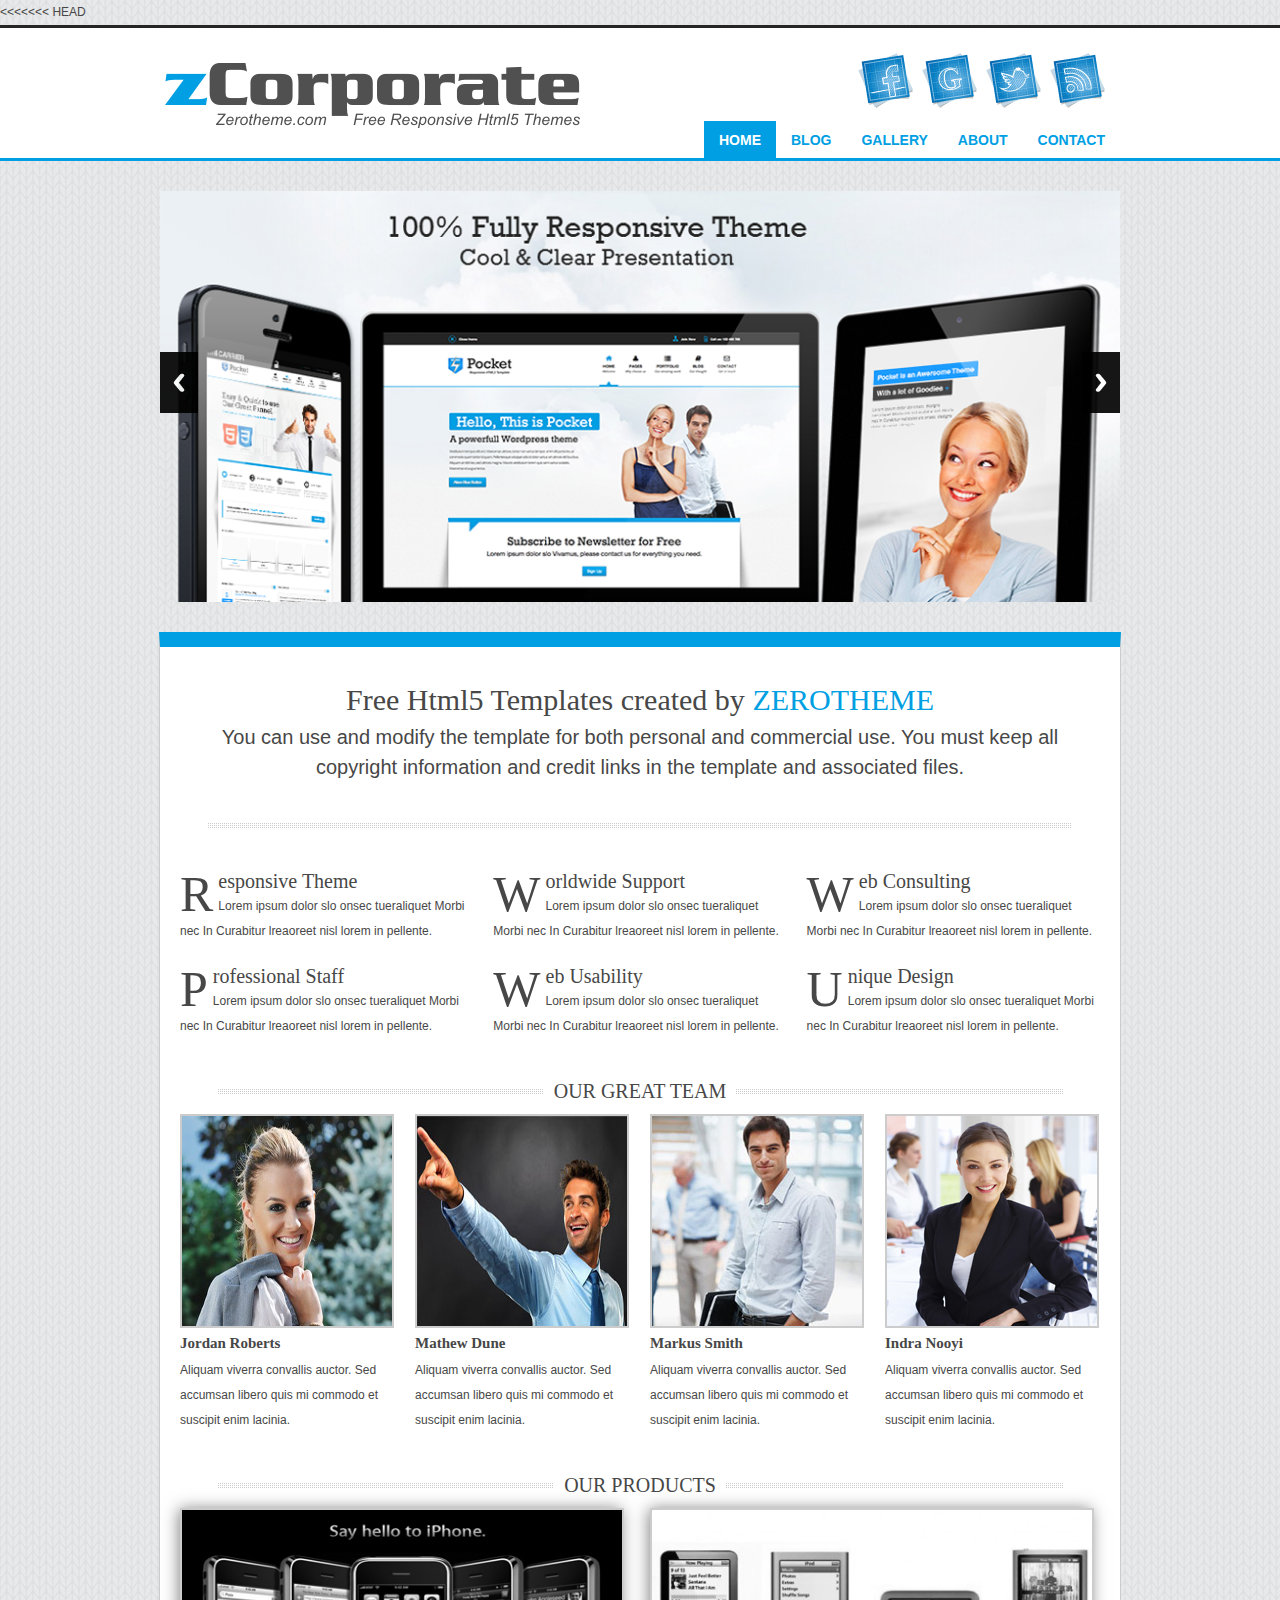
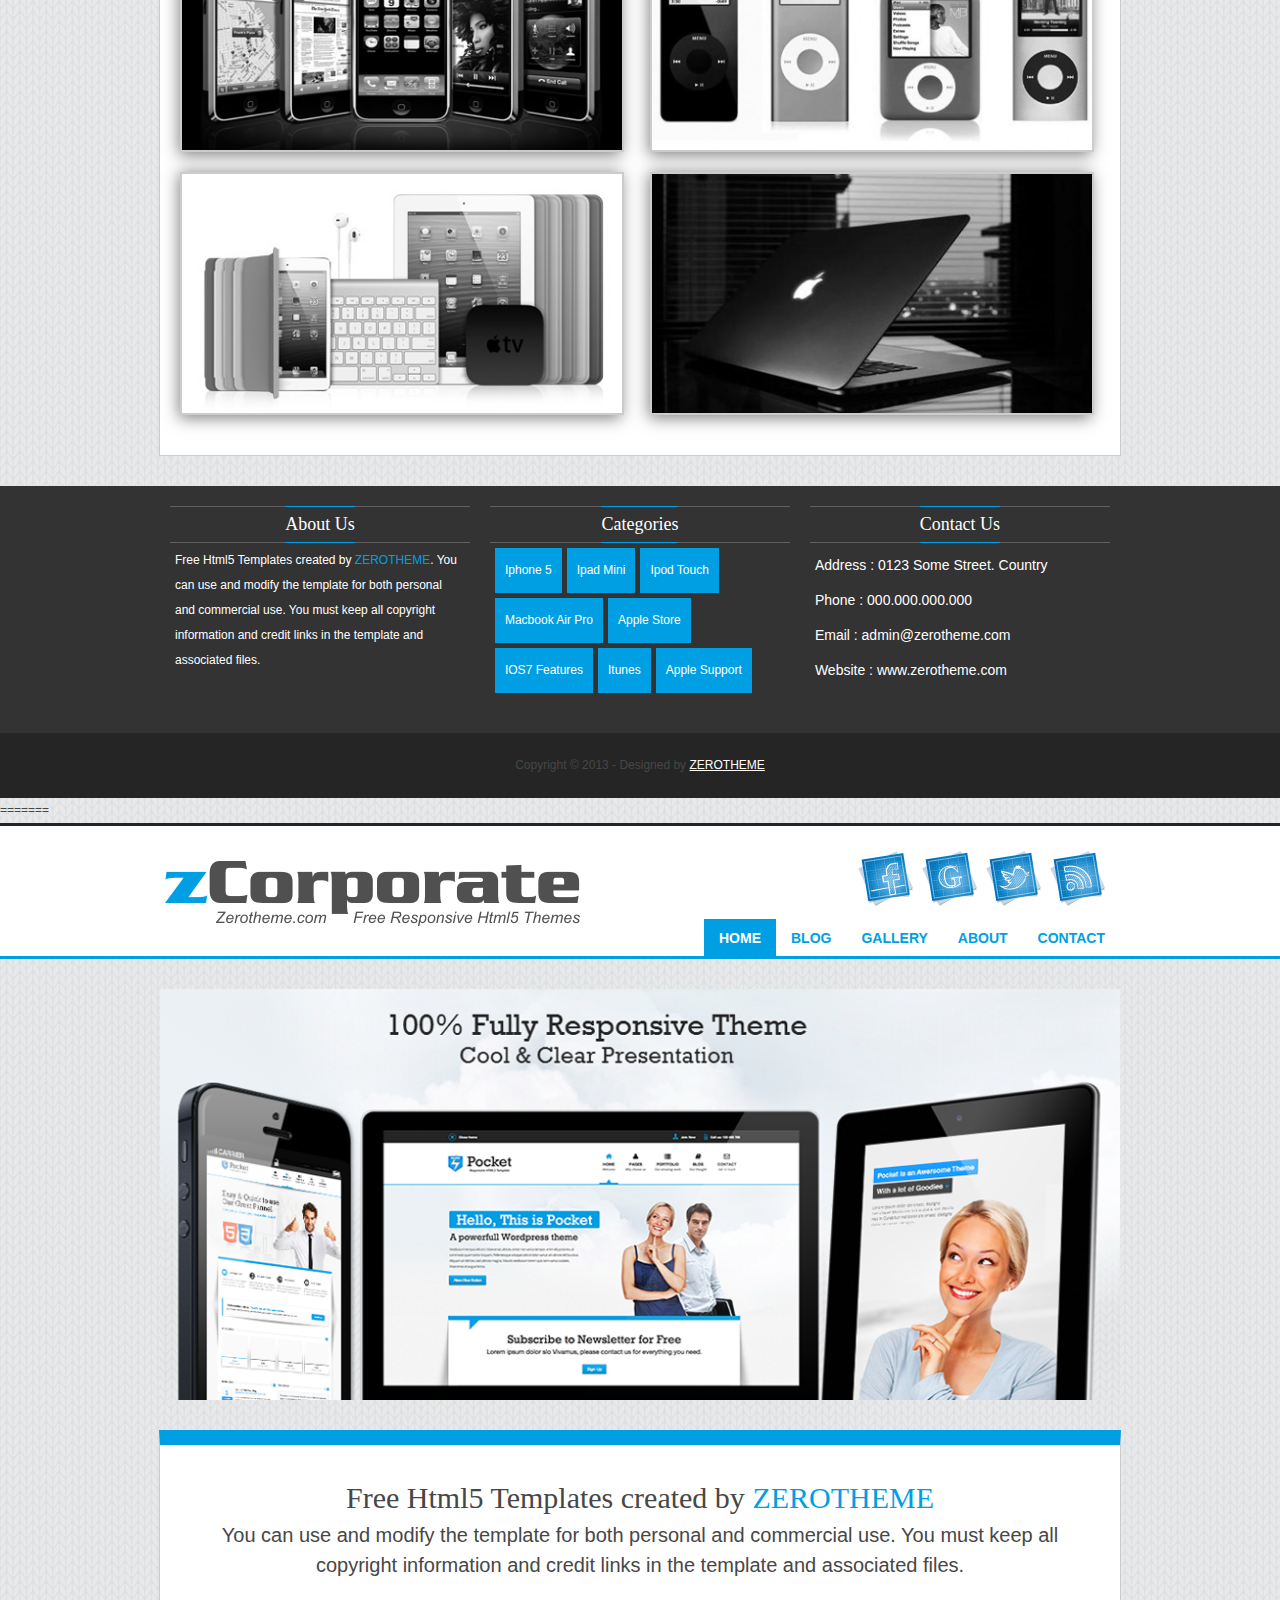
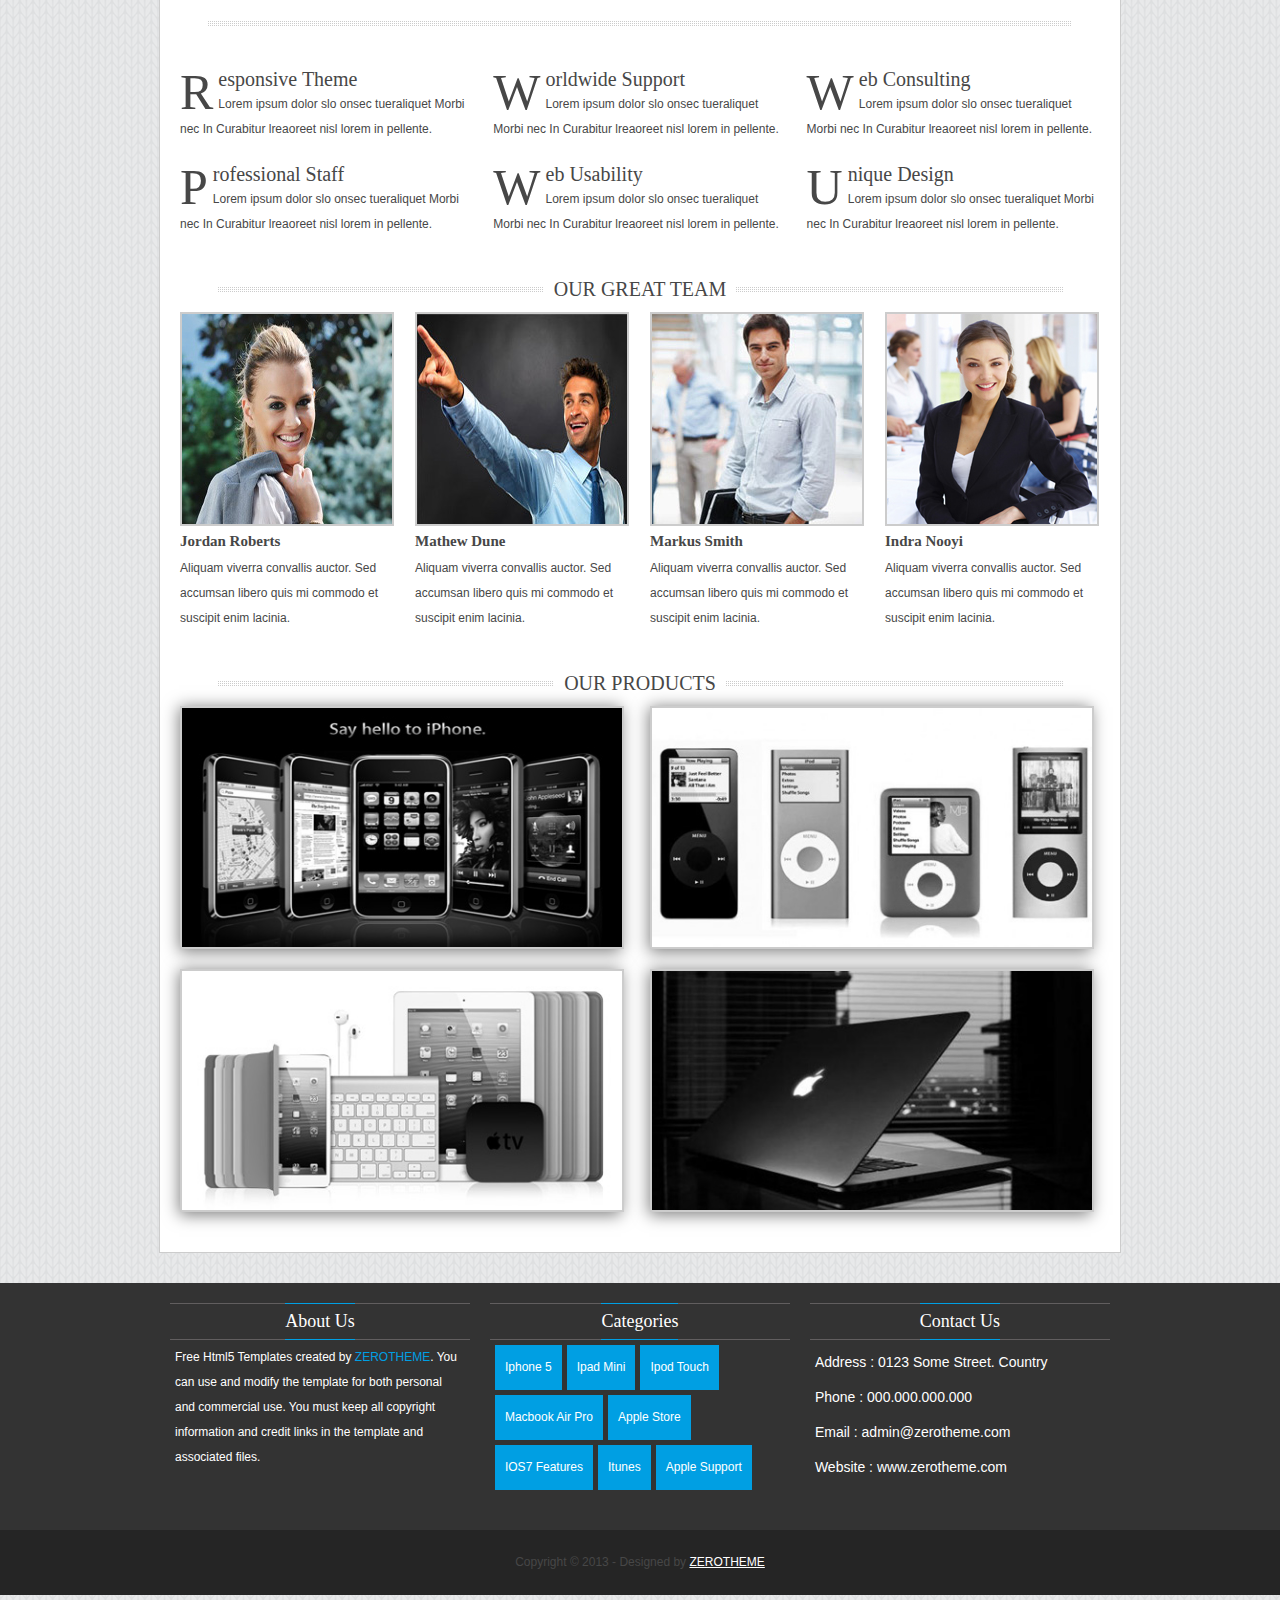
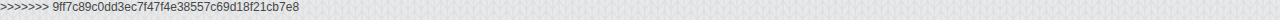
==== commit b557214d: "Merge branch 'master' of https://github.com/niravsutaria/webapp" ====
--- a/index.html
+++ b/index.html
@@ -1,3 +1,4 @@
+<<<<<<< HEAD
 ﻿<!DOCTYPE html>
 <!--[if lt IE 7 ]><html class="ie ie6" lang="en"> <![endif]-->
 <!--[if IE 7 ]><html class="ie ie7" lang="en"> <![endif]-->
@@ -260,4 +261,268 @@
 		<p>Copyright © 2013 - Designed by <a href="https://www.zerotheme.com">ZEROTHEME</a></p>
 	</div>
 </footer>
+=======
+﻿<!DOCTYPE html>
+<!--[if lt IE 7 ]><html class="ie ie6" lang="en"> <![endif]-->
+<!--[if IE 7 ]><html class="ie ie7" lang="en"> <![endif]-->
+<!--[if IE 8 ]><html class="ie ie8" lang="en"> <![endif]-->
+<!--[if (gte IE 9)|!(IE)]><!--><html lang="en"> <!--<![endif]-->
+<head>
+
+    <!-- Basic Page Needs
+  ================================================== -->
+	<meta charset="utf-8">
+	<title>zCorporate Free Html5 Responsive Template</title>
+	<meta name="description" content="Free Html5 Templates and Free Responsive Themes Designed by Kimmy | zerotheme.com">
+	<meta name="author" content="www.zerotheme.com">
+	
+    <!-- Mobile Specific Metas
+  ================================================== -->
+	<meta name="viewport" content="width=device-width, initial-scale=1, maximum-scale=1">
+    
+    <!-- CSS
+  ================================================== -->
+	<link rel="stylesheet" href="css/zerogrid.css">
+	<link rel="stylesheet" href="css/style.css">
+    <link rel="stylesheet" href="css/responsive.css">
+	<link rel="stylesheet" href="css/responsiveslides.css" />
+	
+	<!--[if lt IE 8]>
+       <div style=' clear: both; text-align:center; position: relative;'>
+         <a href="http://windows.microsoft.com/en-US/internet-explorer/products/ie/home?ocid=ie6_countdown_bannercode">
+           <img src="http://storage.ie6countdown.com/assets/100/images/banners/warning_bar_0000_us.jpg" border="0" height="42" width="820" alt="You are using an outdated browser. For a faster, safer browsing experience, upgrade for free today." />
+        </a>
+      </div>
+    <![endif]-->
+    <!--[if lt IE 9]>
+		<script src="js/html5.js"></script>
+		<script src="js/css3-mediaqueries.js"></script>
+	<![endif]-->
+	
+	<link href='./images/favicon.ico' rel='icon' type='image/x-icon'/>
+    <script src="js/jquery.min.js"></script>
+	<script src="js/responsiveslides.js"></script>
+	<script>
+		$(function () {
+		  $("#slider").responsiveSlides({
+			auto: true,
+			pager: false,
+			nav: true,
+			speed: 500,
+			maxwidth: 962,
+			namespace: "centered-btns"
+		  });
+		});
+	</script>
+</head>
+<body>
+<!--------------Header--------------->
+<header>
+	<div class="wrap-header zerogrid">
+		<div id="logo"><a href="#"><img src="./images/logo.png"/></a></div>
+		<div class="social">
+			<ul>
+				<li><a href="#"><img src="./images/social/facebook-icon.png" /></a></li>
+				<li><a href="#"><img src="./images/social/google-icon.png" /></a></li>
+				<li><a href="#"><img src="./images/social/twitter-bird-icon.png" /></a></li>
+				<li><a href="#"><img src="./images/social/rss-icon.png" /></a></li>
+			</ul>
+		</div>
+		<nav>
+			<div class="wrap-nav">
+				<div class="menu">
+					<ul>
+						<li class="current"><a href="index.html">Home</a></li>
+						<li><a href="blog.html">Blog</a></li>
+						<li><a href="gallery.html">Gallery</a></li>
+						<li><a href="single.html">About</a></li>
+						<li><a href="contact.html">Contact</a></li>
+					</ul>
+				</div>
+				
+				<div class="minimenu"><div>MENU</div>
+					<select onchange="location=this.value">
+						<option></option>
+						<option value="index.html">Home</option>
+						<option value="blog.html">Blog</option>
+						<option value="gallery.html">Gallery</option>
+						<option value="single.html">About</option>
+						<option value="contact.html">Contact</option>
+					</select>
+				</div>
+			</div>
+		</nav>
+	</div>
+</header>
+
+<div class="featured">
+	<div class="wrap-featured zerogrid">
+		<div class="slider">
+			<div class="rslides_container">
+				<ul class="rslides" id="slider">
+					<li><img src="images/slide1.png"/></li>
+					<li><img src="images/slide2.png"/></li>
+					<li><img src="images/slide3.png"/></li>
+				</ul>
+			</div>
+		</div>
+	</div>
+</div>
+
+<!--------------Content--------------->
+<section id="content">
+	<div class="wrap-content zerogrid">
+		
+		<div class="row block01"><h2>Free Html5 Templates created by <a href="https://www.zerotheme.com" target="_blank">ZEROTHEME</a></h2>
+		<p>You can use and modify the template for both personal and commercial use. You must keep all copyright information and credit links in the template and associated files.</p></div>
+		
+		<div class=divider></div>
+		
+		<div class="row block02">
+			<div class="col-1-3">
+				<div class="wrap-col">
+					<a href="#"><h2><span>R</span>esponsive Theme</h2></a>
+					<p>Lorem ipsum dolor slo onsec tueraliquet Morbi nec In Curabitur lreaoreet nisl lorem in pellente.</p>
+				</div>
+			</div>
+			<div class="col-1-3">
+				<div class="wrap-col">
+					<a href="#"><h2><span>W</span>orldwide Support</h2></a>
+					<p>Lorem ipsum dolor slo onsec tueraliquet Morbi nec In Curabitur lreaoreet nisl lorem in pellente.</p>
+				</div>
+			</div>
+			<div class="col-1-3">
+				<div class="wrap-col">
+					<a href="#"><h2><span>W</span>eb Consulting</h2></a>
+					<p>Lorem ipsum dolor slo onsec tueraliquet Morbi nec In Curabitur lreaoreet nisl lorem in pellente.</p>
+				</div>
+			</div>
+			<div class="col-1-3">
+				<div class="wrap-col">
+					<a href="#"><h2><span>P</span>rofessional Staff</h2></a>
+					<p>Lorem ipsum dolor slo onsec tueraliquet Morbi nec In Curabitur lreaoreet nisl lorem in pellente.</p>
+				</div>
+			</div>
+			<div class="col-1-3">
+				<div class="wrap-col">
+					<a href="#"><h2><span>W</span>eb Usability</h2></a>
+					<p>Lorem ipsum dolor slo onsec tueraliquet Morbi nec In Curabitur lreaoreet nisl lorem in pellente.</p>
+				</div>
+			</div>
+			<div class="col-1-3">
+				<div class="wrap-col">
+					<a href="#"><h2><span>U</span>nique Design</h2></a>
+					<p>Lorem ipsum dolor slo onsec tueraliquet Morbi nec In Curabitur lreaoreet nisl lorem in pellente.</p>
+				</div>
+			</div>
+		</div>
+		
+		<div class="row block03">
+			<div class="title"><span>Our Great Team</span></div>
+			
+			<div class="col-1-4">
+				<div class="wrap-col">
+					<img src="images/img1.jpg" />
+					<h2>Jordan Roberts</h2>
+					<p>Aliquam viverra convallis auctor. Sed accumsan libero quis mi commodo et suscipit enim lacinia. </p>
+				</div>
+			</div>
+			<div class="col-1-4">
+				<div class="wrap-col">
+					<img src="images/img2.jpg" />
+					<h2>Mathew Dune</h2>
+					<p>Aliquam viverra convallis auctor. Sed accumsan libero quis mi commodo et suscipit enim lacinia. </p>
+				</div>
+			</div>
+			<div class="col-1-4">
+				<div class="wrap-col">
+					<img src="images/img3.jpg" />
+					<h2>Markus Smith</h2>
+					<p>Aliquam viverra convallis auctor. Sed accumsan libero quis mi commodo et suscipit enim lacinia. </p>
+				</div>
+			</div>
+			<div class="col-1-4">
+				<div class="wrap-col">
+					<img src="images/img4.jpg" />
+					<h2>Indra Nooyi</h2>
+					<p>Aliquam viverra convallis auctor. Sed accumsan libero quis mi commodo et suscipit enim lacinia. </p>
+				</div>
+			</div>
+		</div>
+		
+		<div class="row block03 gallery">
+			<div class="title"><span>Our Products</span></div>
+			<div class="col-1-2">
+				<div class="wrap-col">
+					<a href="#"><img src="images/pro1.jpg" class="grayscale"/></a>
+				</div>
+			</div>
+			<div class="col-1-2">
+				<div class="wrap-col">
+					<a href="#"><img src="images/pro2.jpg" class="grayscale"/></a>
+				</div>
+			</div>
+			<div class="col-1-2">
+				<div class="wrap-col">
+					<a href="#"><img src="images/pro3.jpg" class="grayscale"/></a>
+				</div>
+			</div>
+			<div class="col-1-2">
+				<div class="wrap-col">
+					<a href="#"><img src="images/pro4.jpg" class="grayscale"/></a>
+				</div>
+			</div>
+		</div>
+		
+	</div>
+</section>
+<!--------------Footer--------------->
+<footer>
+	<div class="wrap-footer zerogrid">
+		<div class="row">
+			<div class="col-1-3">
+				<div class="wrap-col">
+					<div class="box">
+						<div class="heading"><h2>About Us</h2></div>
+						<div class="content">
+							<p>Free Html5 Templates created by <a href="https://www.zerotheme.com" target="_blank">ZEROTHEME</a>. You can use and modify the template for both personal and commercial use. You must keep all copyright information and credit links in the template and associated files.</p>
+						</div>
+					</div>
+				</div>
+			</div>
+			<div class="col-1-3">
+				<div class="wrap-col">
+					<div class="box">
+						<div class="heading"><h2>Categories</h2></div>
+						<div class="content">
+							<div class="tag">
+								<a href="#">Iphone 5</a><a href="#">Ipad Mini</a><a href="#">Ipod Touch</a><a href="#">Macbook Air Pro</a><a href="#">Apple Store</a><a href="#">IOS7 Features</a><a href="#">Itunes</a><a href="#">Apple Support</a>
+							</div>
+						</div>
+					</div>
+				</div>
+			</div>
+			<div class="col-1-3">
+				<div class="wrap-col">
+					<div class="box">
+						<div class="heading"><h2>Contact Us</h2></div>
+						<div class="content">
+							<ul>
+								<li>Address : 0123 Some Street. Country</li>
+								<li>Phone : 000.000.000.000</li>
+								<li>Email : admin@zerotheme.com</li>
+								<li>Website : www.zerotheme.com</li>
+							</ul>
+						</div>
+					</div>
+				</div>
+			</div>
+		</div>
+	</div>
+	
+	<div class="copyright">
+		<p>Copyright © 2013 - Designed by <a href="https://www.zerotheme.com">ZEROTHEME</a></p>
+	</div>
+</footer>
+>>>>>>> 9ff7c89c0dd3ec7f47f4e38557c69d18f21cb7e8
 </body></html>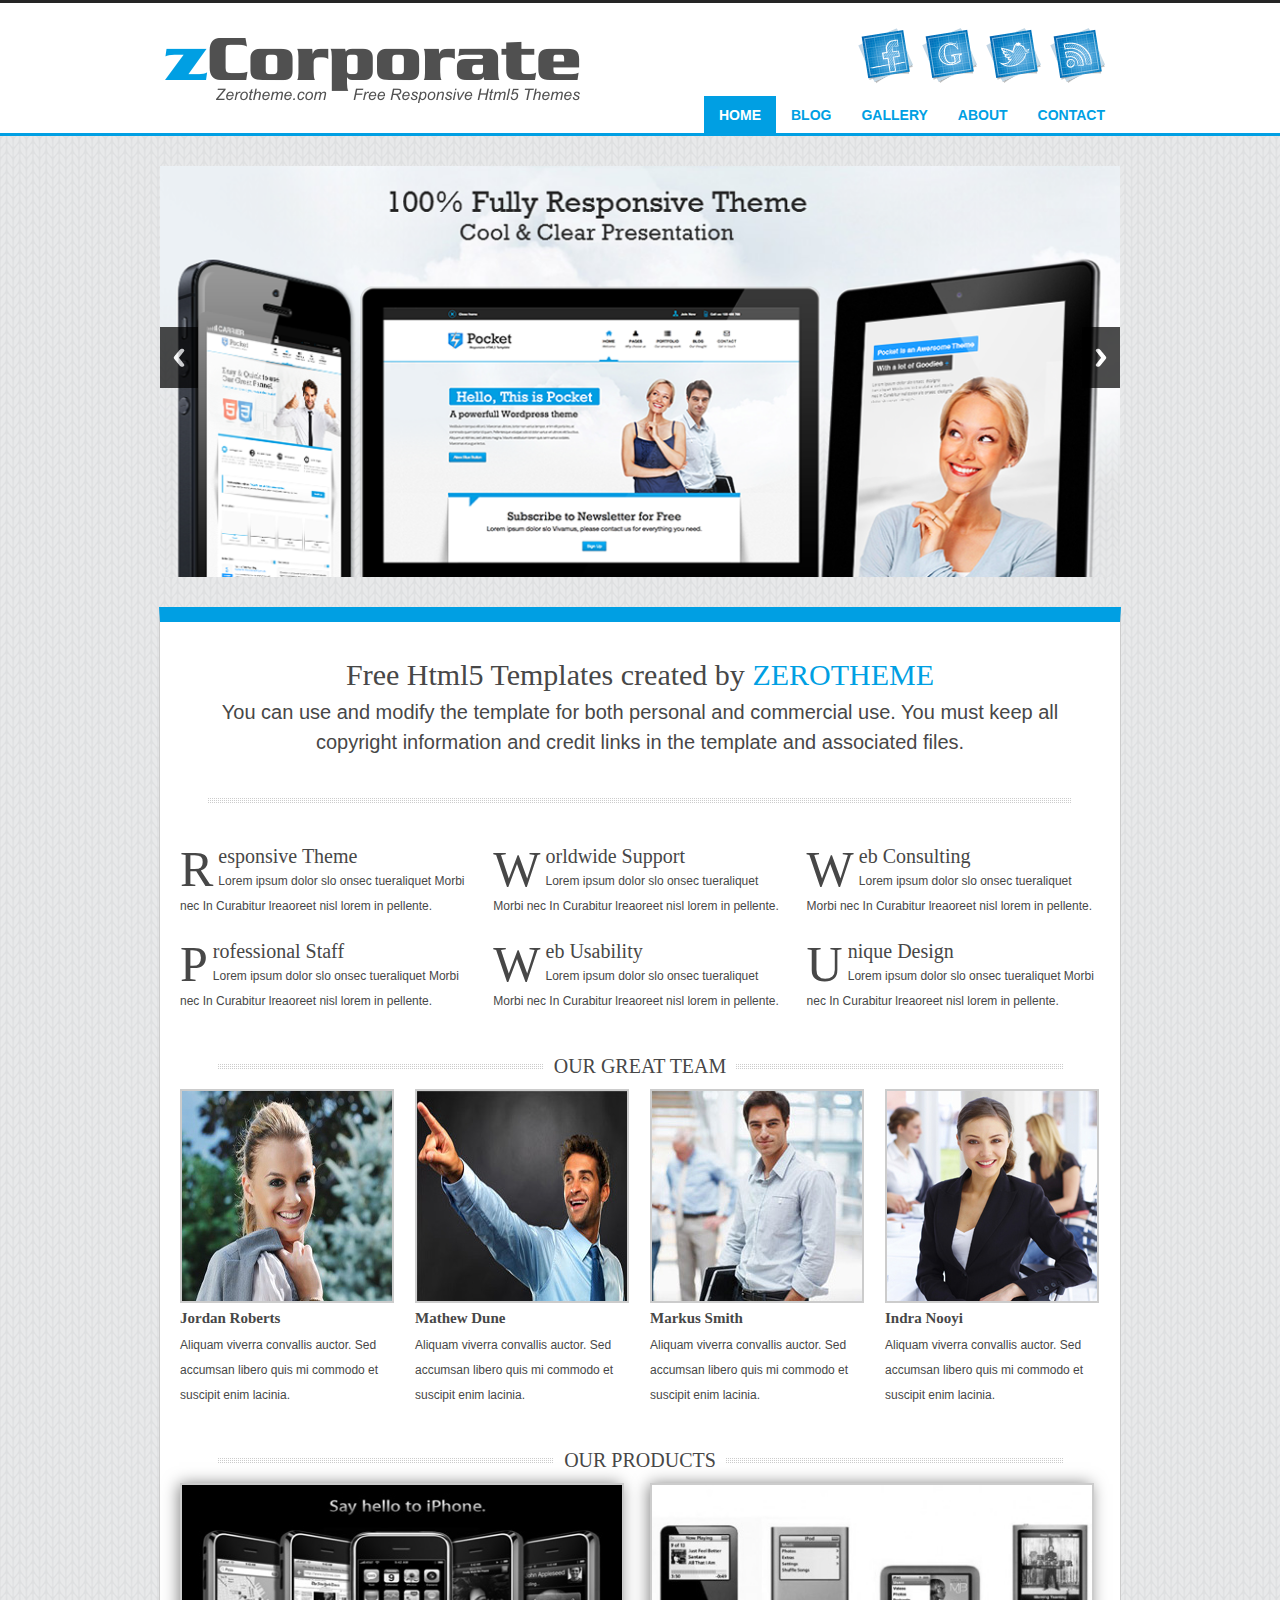
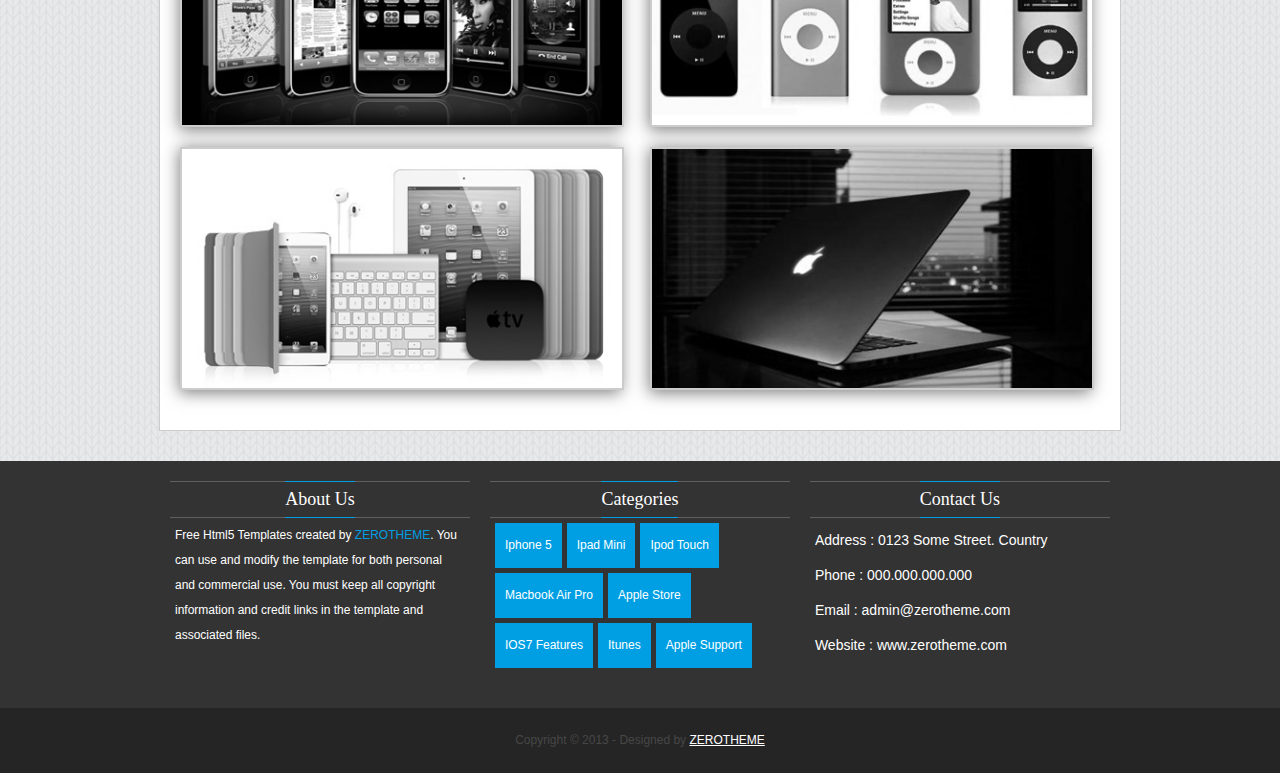
==== commit ebcadc54: "test" ====
--- a/index.html
+++ b/index.html
@@ -1,4 +1,3 @@
-<<<<<<< HEAD
 ﻿<!DOCTYPE html>
 <!--[if lt IE 7 ]><html class="ie ie6" lang="en"> <![endif]-->
 <!--[if IE 7 ]><html class="ie ie7" lang="en"> <![endif]-->
@@ -261,268 +260,4 @@
 		<p>Copyright © 2013 - Designed by <a href="https://www.zerotheme.com">ZEROTHEME</a></p>
 	</div>
 </footer>
-=======
-﻿<!DOCTYPE html>
-<!--[if lt IE 7 ]><html class="ie ie6" lang="en"> <![endif]-->
-<!--[if IE 7 ]><html class="ie ie7" lang="en"> <![endif]-->
-<!--[if IE 8 ]><html class="ie ie8" lang="en"> <![endif]-->
-<!--[if (gte IE 9)|!(IE)]><!--><html lang="en"> <!--<![endif]-->
-<head>
-
-    <!-- Basic Page Needs
-  ================================================== -->
-	<meta charset="utf-8">
-	<title>zCorporate Free Html5 Responsive Template</title>
-	<meta name="description" content="Free Html5 Templates and Free Responsive Themes Designed by Kimmy | zerotheme.com">
-	<meta name="author" content="www.zerotheme.com">
-	
-    <!-- Mobile Specific Metas
-  ================================================== -->
-	<meta name="viewport" content="width=device-width, initial-scale=1, maximum-scale=1">
-    
-    <!-- CSS
-  ================================================== -->
-	<link rel="stylesheet" href="css/zerogrid.css">
-	<link rel="stylesheet" href="css/style.css">
-    <link rel="stylesheet" href="css/responsive.css">
-	<link rel="stylesheet" href="css/responsiveslides.css" />
-	
-	<!--[if lt IE 8]>
-       <div style=' clear: both; text-align:center; position: relative;'>
-         <a href="http://windows.microsoft.com/en-US/internet-explorer/products/ie/home?ocid=ie6_countdown_bannercode">
-           <img src="http://storage.ie6countdown.com/assets/100/images/banners/warning_bar_0000_us.jpg" border="0" height="42" width="820" alt="You are using an outdated browser. For a faster, safer browsing experience, upgrade for free today." />
-        </a>
-      </div>
-    <![endif]-->
-    <!--[if lt IE 9]>
-		<script src="js/html5.js"></script>
-		<script src="js/css3-mediaqueries.js"></script>
-	<![endif]-->
-	
-	<link href='./images/favicon.ico' rel='icon' type='image/x-icon'/>
-    <script src="js/jquery.min.js"></script>
-	<script src="js/responsiveslides.js"></script>
-	<script>
-		$(function () {
-		  $("#slider").responsiveSlides({
-			auto: true,
-			pager: false,
-			nav: true,
-			speed: 500,
-			maxwidth: 962,
-			namespace: "centered-btns"
-		  });
-		});
-	</script>
-</head>
-<body>
-<!--------------Header--------------->
-<header>
-	<div class="wrap-header zerogrid">
-		<div id="logo"><a href="#"><img src="./images/logo.png"/></a></div>
-		<div class="social">
-			<ul>
-				<li><a href="#"><img src="./images/social/facebook-icon.png" /></a></li>
-				<li><a href="#"><img src="./images/social/google-icon.png" /></a></li>
-				<li><a href="#"><img src="./images/social/twitter-bird-icon.png" /></a></li>
-				<li><a href="#"><img src="./images/social/rss-icon.png" /></a></li>
-			</ul>
-		</div>
-		<nav>
-			<div class="wrap-nav">
-				<div class="menu">
-					<ul>
-						<li class="current"><a href="index.html">Home</a></li>
-						<li><a href="blog.html">Blog</a></li>
-						<li><a href="gallery.html">Gallery</a></li>
-						<li><a href="single.html">About</a></li>
-						<li><a href="contact.html">Contact</a></li>
-					</ul>
-				</div>
-				
-				<div class="minimenu"><div>MENU</div>
-					<select onchange="location=this.value">
-						<option></option>
-						<option value="index.html">Home</option>
-						<option value="blog.html">Blog</option>
-						<option value="gallery.html">Gallery</option>
-						<option value="single.html">About</option>
-						<option value="contact.html">Contact</option>
-					</select>
-				</div>
-			</div>
-		</nav>
-	</div>
-</header>
-
-<div class="featured">
-	<div class="wrap-featured zerogrid">
-		<div class="slider">
-			<div class="rslides_container">
-				<ul class="rslides" id="slider">
-					<li><img src="images/slide1.png"/></li>
-					<li><img src="images/slide2.png"/></li>
-					<li><img src="images/slide3.png"/></li>
-				</ul>
-			</div>
-		</div>
-	</div>
-</div>
-
-<!--------------Content--------------->
-<section id="content">
-	<div class="wrap-content zerogrid">
-		
-		<div class="row block01"><h2>Free Html5 Templates created by <a href="https://www.zerotheme.com" target="_blank">ZEROTHEME</a></h2>
-		<p>You can use and modify the template for both personal and commercial use. You must keep all copyright information and credit links in the template and associated files.</p></div>
-		
-		<div class=divider></div>
-		
-		<div class="row block02">
-			<div class="col-1-3">
-				<div class="wrap-col">
-					<a href="#"><h2><span>R</span>esponsive Theme</h2></a>
-					<p>Lorem ipsum dolor slo onsec tueraliquet Morbi nec In Curabitur lreaoreet nisl lorem in pellente.</p>
-				</div>
-			</div>
-			<div class="col-1-3">
-				<div class="wrap-col">
-					<a href="#"><h2><span>W</span>orldwide Support</h2></a>
-					<p>Lorem ipsum dolor slo onsec tueraliquet Morbi nec In Curabitur lreaoreet nisl lorem in pellente.</p>
-				</div>
-			</div>
-			<div class="col-1-3">
-				<div class="wrap-col">
-					<a href="#"><h2><span>W</span>eb Consulting</h2></a>
-					<p>Lorem ipsum dolor slo onsec tueraliquet Morbi nec In Curabitur lreaoreet nisl lorem in pellente.</p>
-				</div>
-			</div>
-			<div class="col-1-3">
-				<div class="wrap-col">
-					<a href="#"><h2><span>P</span>rofessional Staff</h2></a>
-					<p>Lorem ipsum dolor slo onsec tueraliquet Morbi nec In Curabitur lreaoreet nisl lorem in pellente.</p>
-				</div>
-			</div>
-			<div class="col-1-3">
-				<div class="wrap-col">
-					<a href="#"><h2><span>W</span>eb Usability</h2></a>
-					<p>Lorem ipsum dolor slo onsec tueraliquet Morbi nec In Curabitur lreaoreet nisl lorem in pellente.</p>
-				</div>
-			</div>
-			<div class="col-1-3">
-				<div class="wrap-col">
-					<a href="#"><h2><span>U</span>nique Design</h2></a>
-					<p>Lorem ipsum dolor slo onsec tueraliquet Morbi nec In Curabitur lreaoreet nisl lorem in pellente.</p>
-				</div>
-			</div>
-		</div>
-		
-		<div class="row block03">
-			<div class="title"><span>Our Great Team</span></div>
-			
-			<div class="col-1-4">
-				<div class="wrap-col">
-					<img src="images/img1.jpg" />
-					<h2>Jordan Roberts</h2>
-					<p>Aliquam viverra convallis auctor. Sed accumsan libero quis mi commodo et suscipit enim lacinia. </p>
-				</div>
-			</div>
-			<div class="col-1-4">
-				<div class="wrap-col">
-					<img src="images/img2.jpg" />
-					<h2>Mathew Dune</h2>
-					<p>Aliquam viverra convallis auctor. Sed accumsan libero quis mi commodo et suscipit enim lacinia. </p>
-				</div>
-			</div>
-			<div class="col-1-4">
-				<div class="wrap-col">
-					<img src="images/img3.jpg" />
-					<h2>Markus Smith</h2>
-					<p>Aliquam viverra convallis auctor. Sed accumsan libero quis mi commodo et suscipit enim lacinia. </p>
-				</div>
-			</div>
-			<div class="col-1-4">
-				<div class="wrap-col">
-					<img src="images/img4.jpg" />
-					<h2>Indra Nooyi</h2>
-					<p>Aliquam viverra convallis auctor. Sed accumsan libero quis mi commodo et suscipit enim lacinia. </p>
-				</div>
-			</div>
-		</div>
-		
-		<div class="row block03 gallery">
-			<div class="title"><span>Our Products</span></div>
-			<div class="col-1-2">
-				<div class="wrap-col">
-					<a href="#"><img src="images/pro1.jpg" class="grayscale"/></a>
-				</div>
-			</div>
-			<div class="col-1-2">
-				<div class="wrap-col">
-					<a href="#"><img src="images/pro2.jpg" class="grayscale"/></a>
-				</div>
-			</div>
-			<div class="col-1-2">
-				<div class="wrap-col">
-					<a href="#"><img src="images/pro3.jpg" class="grayscale"/></a>
-				</div>
-			</div>
-			<div class="col-1-2">
-				<div class="wrap-col">
-					<a href="#"><img src="images/pro4.jpg" class="grayscale"/></a>
-				</div>
-			</div>
-		</div>
-		
-	</div>
-</section>
-<!--------------Footer--------------->
-<footer>
-	<div class="wrap-footer zerogrid">
-		<div class="row">
-			<div class="col-1-3">
-				<div class="wrap-col">
-					<div class="box">
-						<div class="heading"><h2>About Us</h2></div>
-						<div class="content">
-							<p>Free Html5 Templates created by <a href="https://www.zerotheme.com" target="_blank">ZEROTHEME</a>. You can use and modify the template for both personal and commercial use. You must keep all copyright information and credit links in the template and associated files.</p>
-						</div>
-					</div>
-				</div>
-			</div>
-			<div class="col-1-3">
-				<div class="wrap-col">
-					<div class="box">
-						<div class="heading"><h2>Categories</h2></div>
-						<div class="content">
-							<div class="tag">
-								<a href="#">Iphone 5</a><a href="#">Ipad Mini</a><a href="#">Ipod Touch</a><a href="#">Macbook Air Pro</a><a href="#">Apple Store</a><a href="#">IOS7 Features</a><a href="#">Itunes</a><a href="#">Apple Support</a>
-							</div>
-						</div>
-					</div>
-				</div>
-			</div>
-			<div class="col-1-3">
-				<div class="wrap-col">
-					<div class="box">
-						<div class="heading"><h2>Contact Us</h2></div>
-						<div class="content">
-							<ul>
-								<li>Address : 0123 Some Street. Country</li>
-								<li>Phone : 000.000.000.000</li>
-								<li>Email : admin@zerotheme.com</li>
-								<li>Website : www.zerotheme.com</li>
-							</ul>
-						</div>
-					</div>
-				</div>
-			</div>
-		</div>
-	</div>
-	
-	<div class="copyright">
-		<p>Copyright © 2013 - Designed by <a href="https://www.zerotheme.com">ZEROTHEME</a></p>
-	</div>
-</footer>
->>>>>>> 9ff7c89c0dd3ec7f47f4e38557c69d18f21cb7e8
 </body></html>